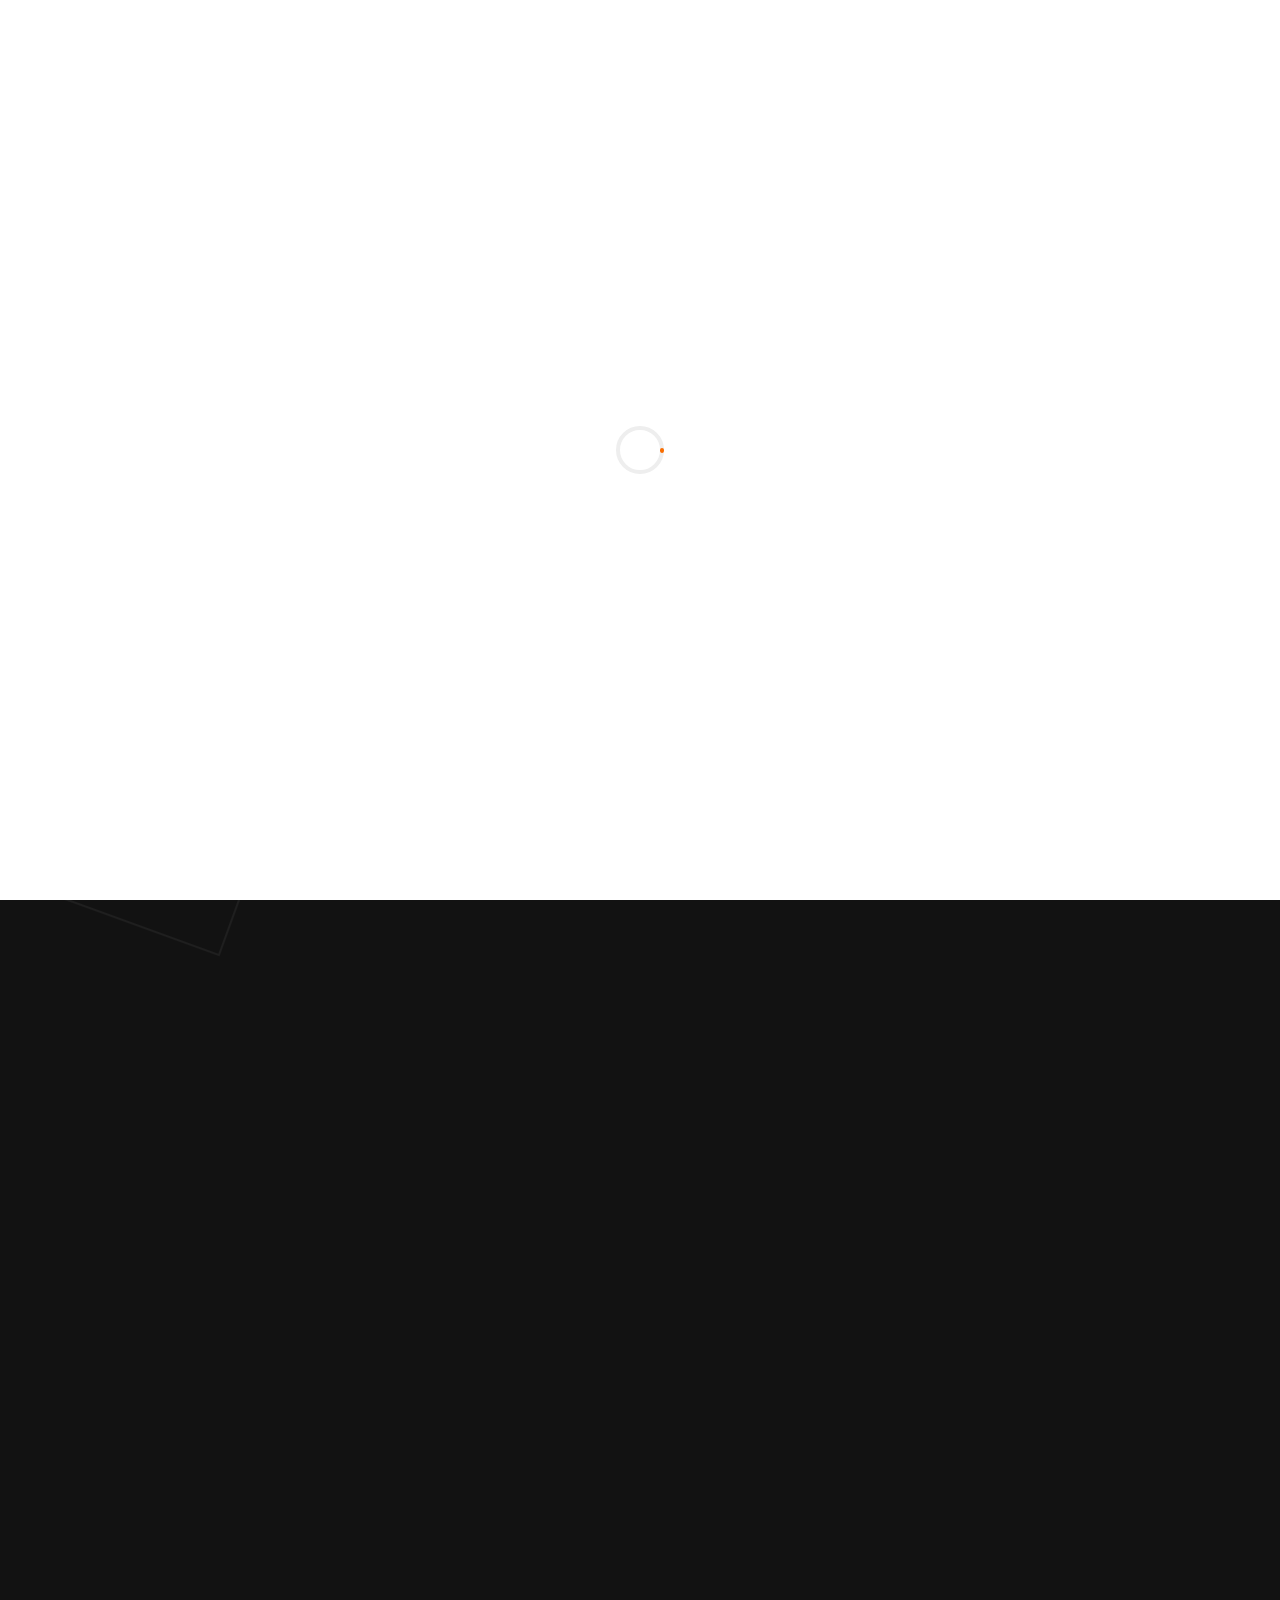
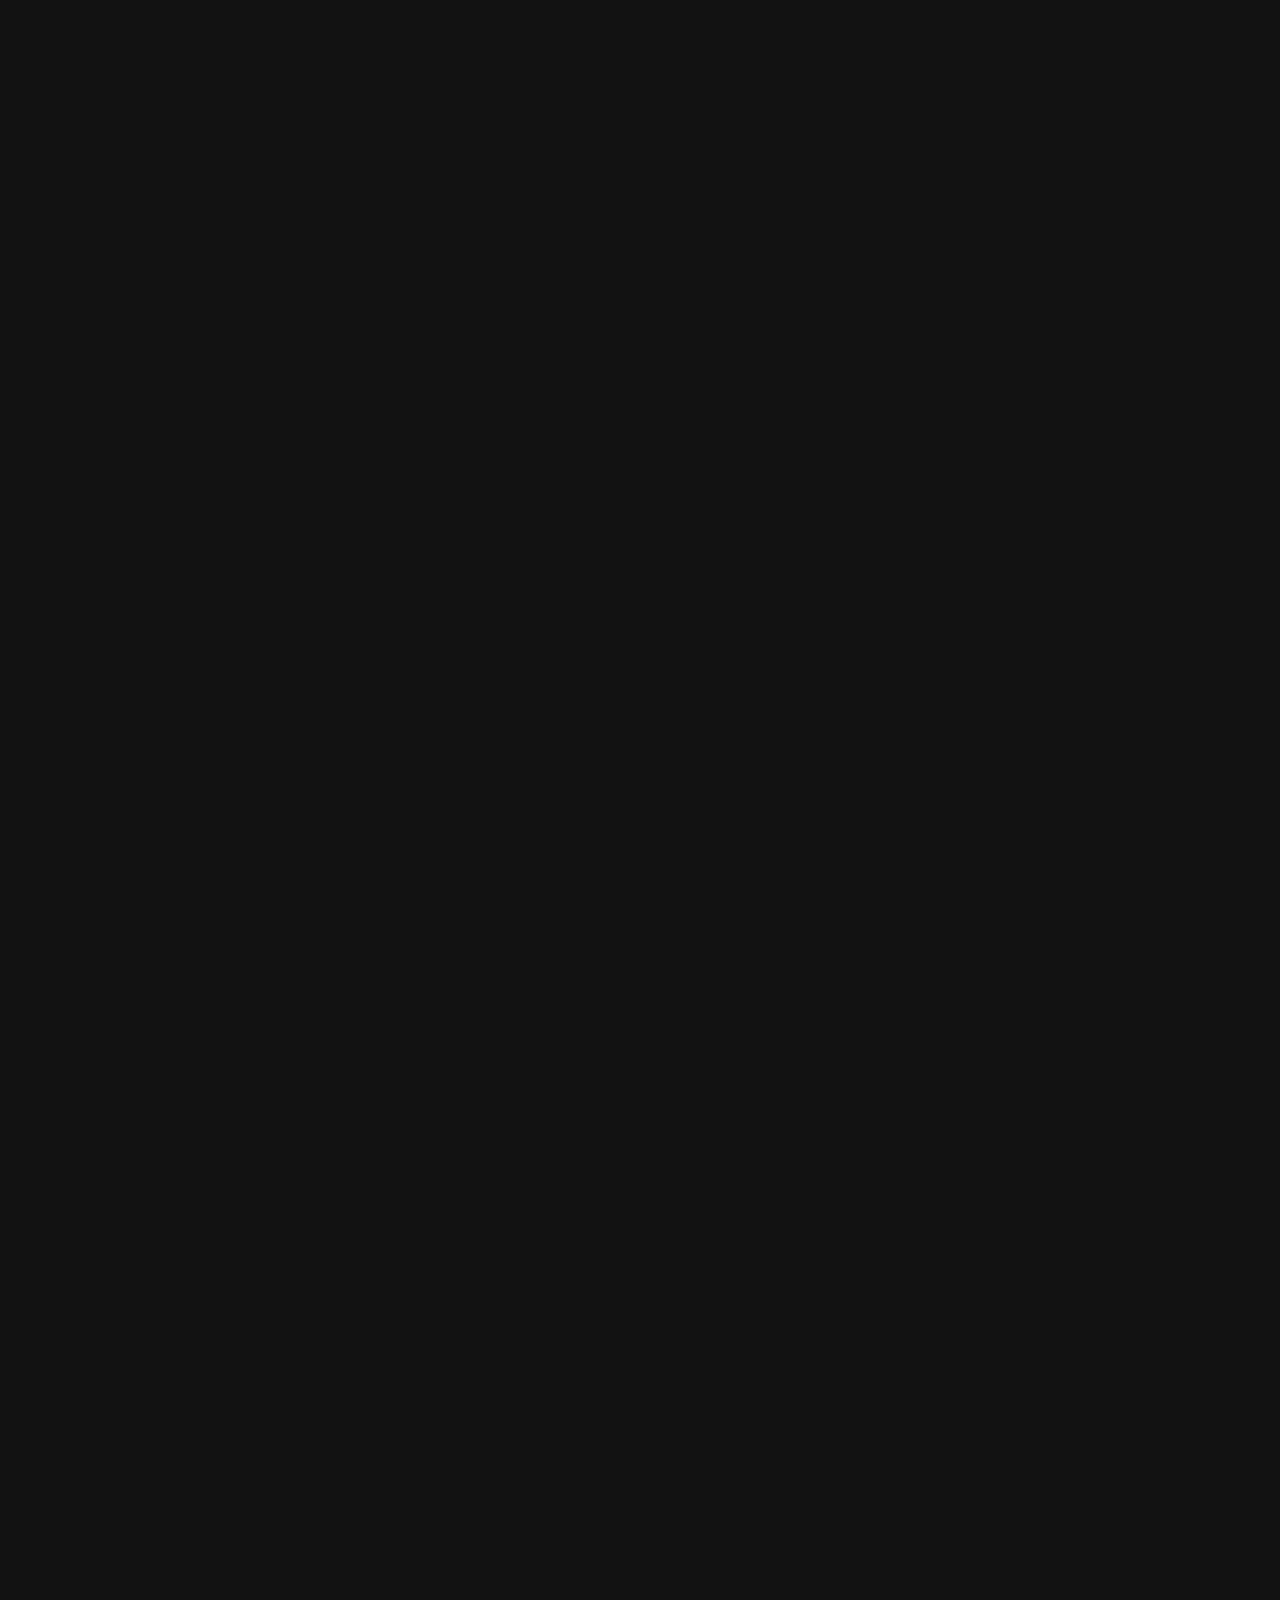
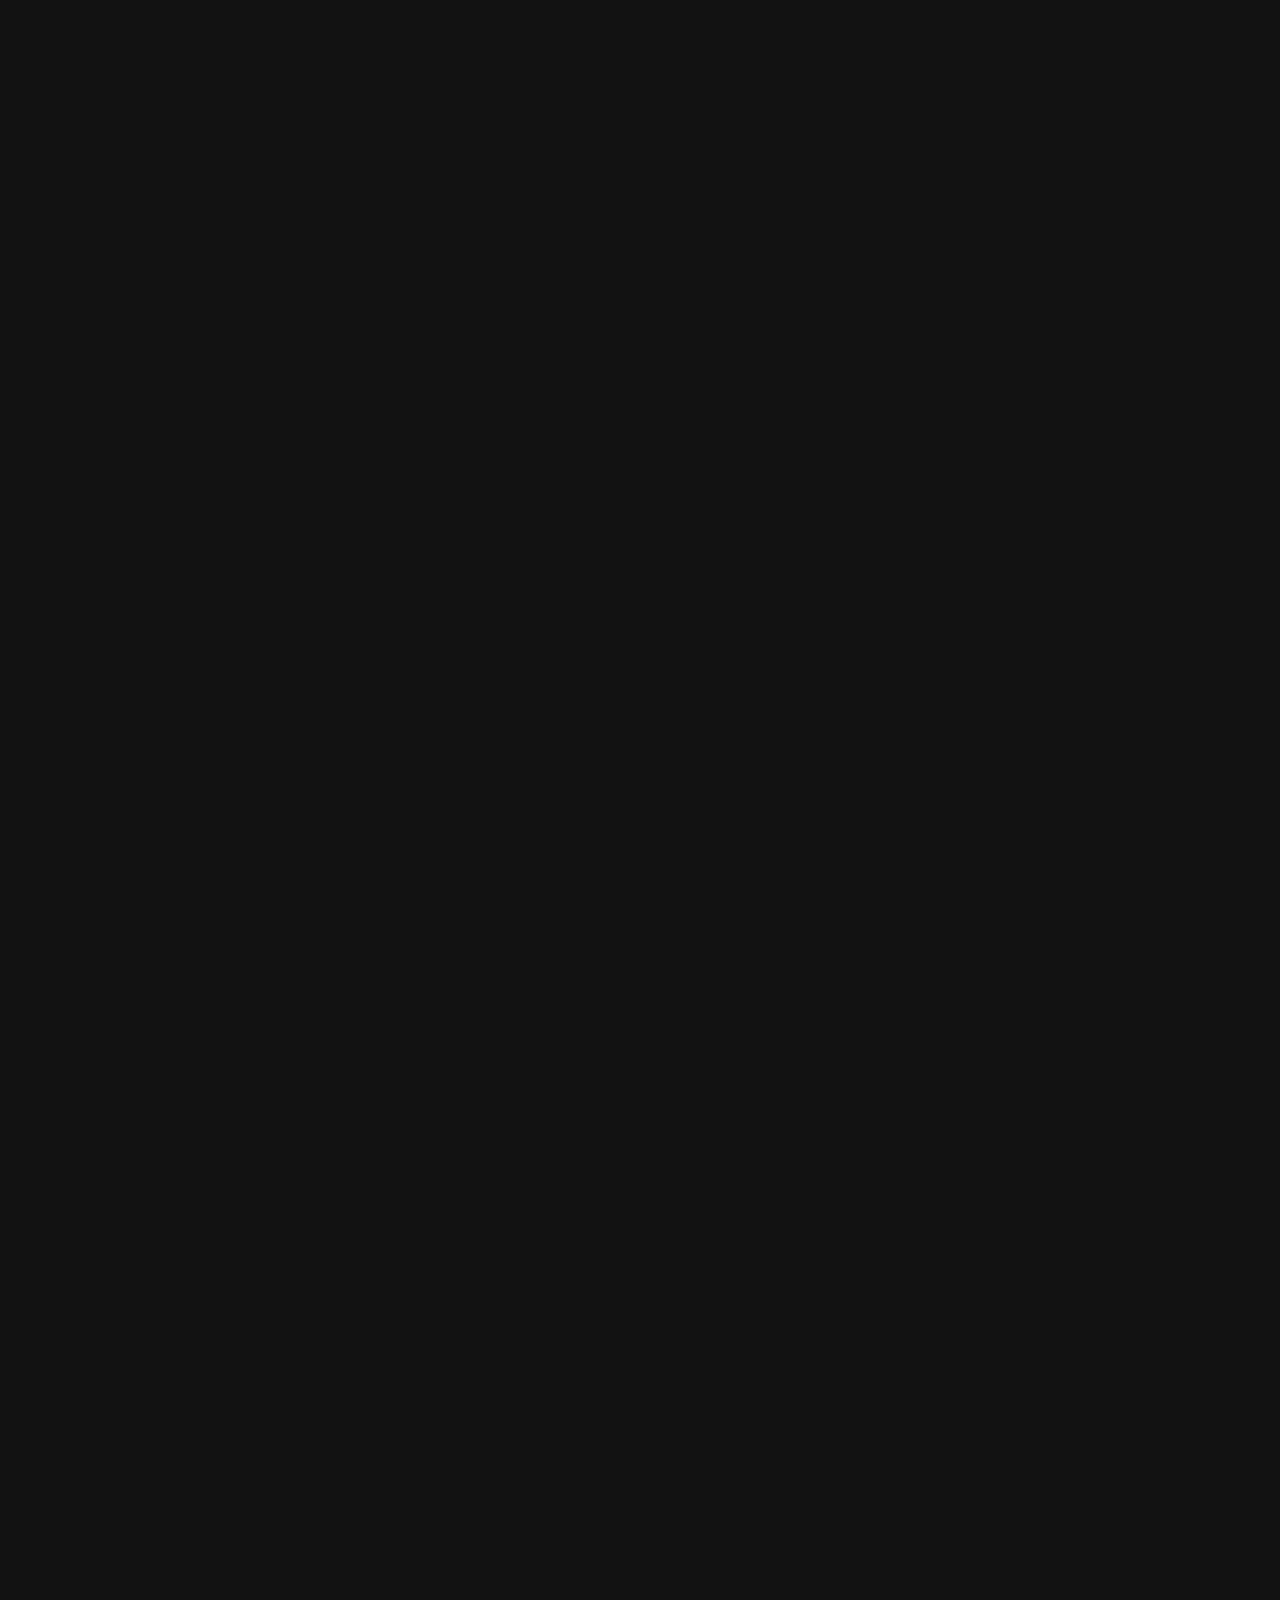
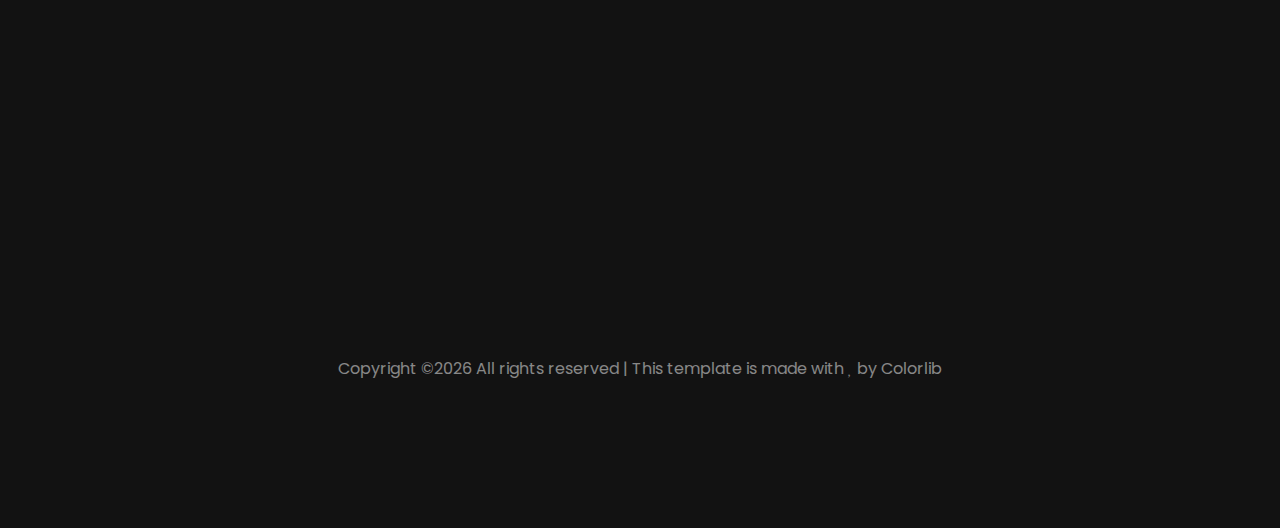
==== index.html @ 82ecd8f3 "Update index.html" ====
<!DOCTYPE html>
<html lang="en">
  <head>
    <title>Home</title>
    <meta charset="utf-8">
    <meta name="viewport" content="width=device-width, initial-scale=1, shrink-to-fit=no">
    
    <link href="https://fonts.googleapis.com/css?family=Poppins:300,400,700" rel="stylesheet">

    <link rel="stylesheet" href="css/open-iconic-bootstrap.min.css">
    <link rel="stylesheet" href="css/animate.css">
    
    <link rel="stylesheet" href="css/owl.carousel.min.css">
    <link rel="stylesheet" href="css/owl.theme.default.min.css">
    <link rel="stylesheet" href="css/magnific-popup.css">

    <link rel="stylesheet" href="css/aos.css">

    <link rel="stylesheet" href="css/ionicons.min.css">

    <link rel="stylesheet" href="css/bootstrap-datepicker.css">
    <link rel="stylesheet" href="css/jquery.timepicker.css">

    
    <link rel="stylesheet" href="css/flaticon.css">
    <link rel="stylesheet" href="css/icomoon.css">
    <link rel="stylesheet" href="css/style.css">
  </head>
  <body>

    <div class="KW_progressContainer">
      <div class="KW_progressBar">

      </div>
    </div>
    <div class="page">
    <nav id="colorlib-main-nav" role="navigation">
      <a href="#" class="js-colorlib-nav-toggle colorlib-nav-toggle active"><i></i></a>
      <div class="js-fullheight colorlib-table">
        <div class="colorlib-table-cell js-fullheight">
          <div class="row no-gutters">
            <div class="col-md-12 text-center">
              <h1 class="mb-4"><a href="index.html" class="logo">Aaron Soa</a></h1>
              <ul>
                <li class="active"><a href="#"><span><small>01</small>Home</span></a></li>
                <li><a href="PI.html"><span><small>02</small>Project Idea</span></a></li>
              </ul>
            </div>
          </div>
        </div>
      </div>
    </nav>
    
    <div id="colorlib-page">
      <header>
        <div class="container">
          <div class="row">
            <div class="col-md-12">
              <div class="colorlib-navbar-brand">
                <a class="colorlib-logo" href="index.html">Aaron Soa</a>
              </div>
              <a href="#" class="js-colorlib-nav-toggle colorlib-nav-toggle"><i></i></a>
            </div>
          </div>
        </div>
      </header>
    
      <section class="home-slider owl-carousel js-fullheight">
        <div class="slider-item js-fullheight">
          <div class="overlay"></div>
          <div class="container">
            <div class="row slider-text align-items-center text-center justify-content-center" data-scrollax-parent="true">
              <div class="col-md-12 ftco-animate" data-scrollax=" properties: { translateY: '70%' }">
                <p><a href="#" class="scroll">Hello! I'm</a></p>
                <h1 class="mb-3" data-scrollax="properties: { translateY: '30%', opacity: 1.6 }">Aaron Soa</h1>
              </div>
            </div>
          </div>
        </div>

        <div class="slider-item js-fullheight">
          <div class="overlay"></div>
          <div class="container">
            <div class="row slider-text align-items-center text-center justify-content-center" data-scrollax-parent="true">
              <div class="col-md-12 ftco-animate" data-scrollax=" properties: { translateY: '70%' }">
                <p><a href="#" class="scroll">A student at</a></p>
                <h1 class="mb-3" data-scrollax="properties: {translateY: '30%', opacity: 1.6}">RMIT</h1>
              </div>
            </div>
          </div>
        </div>
      </section>
      <!-- END slider -->

      <section class="ftco-section about-section">
        <div class="container">
          <div class="row d-flex" data-scrollax-parent="true">
            <div class="col-md-2"></div>
            <div class="col-md-6 wrap ftco-animate">
              <div class="about-desc">
                <h1 class="bold-text">About</h1>
                <div class="p-5">
                  <h2 class="mb-5">A LITTLE BIT ABOUT ME</h2>
                  <p> I studied at Salesian College Chadstone from 2013 until 2018, I am currently studying at RMIT doing bachelor of Information Technology. I am Chinese, at home I speak a dialect of Chinese called Teo Chew, Indonesian and English. One interesting fact about me is that I can play 3 instruments; Piano, guitar and drums. I enjoy playing PC games and playing sports like volleyball and basketball.</p>
                </div>
              </div>
            </div>
          </div>
        </div>
      </section>
      <section class="ftco-section">
        <div class="container">
          <div class="row justify-content-center mb-5 pb-5">
            <div class="col-md-7 text-center heading-section ftco-animate">
              <span>My Interests In</span>
              <h2>Information Technology</h2>
              <p>My interest in IT is in security, software and hardware. I first developed my interest in IT a quite a long time ago when I first found that there were various aspects of IT and the various number of things that can be done with IT. Some of the IT experience I have had on the software side of things are programming small programs with visual basic and python, I also have had experience in developing a website for a client as a VCE assignment. On the hardware side of things, I have had experience in building my own custom PC as well as fixing some damaged laptops. I chose to study at RMIT because I enjoy being in the city and heard that the education for IT at RMIT was good. The things that I expect to learn during my studies is knowledge that would allow me to specialise is an aspect of IT.                
              </p>
            </div>
          </div>
        </div>
      </section>
      <section class="ftco-section">
        <div class="container">
          <div class="row justify-content-center mb-5 pb-5">
            <div class="col-md-9 text-center heading-section ftco-animate">
              <span>My Ideal Job</span>
              <h2>Software Development Engineer</h2>
              <img src="images/jobo.png" alt="job offer" width="83%">
              <l>https://www.monster.com/jobs/search/?q=software-engineer&stpage=1&page=2&jobid=205360018</l>
              <p>A Software Development Engineer is responsible for developing new software, integrate and testing them for the organisation, in this position the SDE will be required to develop software particularly in the area of Unmanned Airborne Vehicle communication platforms. This is appealing to me as I like would like to be able to create something new, and with this position I would be able be involved in developing a new or newly developing software.
              </p><p>
              For this job position, the skills required are to be self-motivated and be able to work closely with others at a fast pace, to be proficient in multi-threaded C++ developments, to be familiar with using the Linux development environments, to be familiarised with networking protocols, to have a strong ability to troubleshoot and overcome issues with the system performance and to have a strong written and verbal communication and presentation skills. It is also desired to have experience in using common engineering lab and test equipment’s. Qualifications needed for this position also included having a bachelor’s degree in Computer Science or a related engineering field and 0 to 3 years of relevant experience.</p><p>
              The skills that I currently have for this job position would be being self-motivated and being able to work with other people at a fast pace, being familiar with networking protocols and having a strong written and verbal communication and presentation skills.</p><p>
              To obtain these skills I plan on learning the C++ language as well as familiarising myself with the Linux development environment, learning C++ will have to be learnt in my own time and familiarising myself with the Linux environment will be done by installing the Linux environment to a virtual machine so I can learn how to use it effectively. To gain the qualification required for this position I will have to transfer to a computer science course or a software engineering course to be able to qualify for this position.
              </p>
            </div>
          </div>
        </div>
      </section>

      <section class="ftco-section">
        <div class="container">
          <div class="row justify-content-center">
            <div class="col-md-7 text-center heading-section ftco-animate">
              <span>Tests</span>
              <h2>My Personal Profile</h2>
            </div>
          </div>
          <div class="block-3 d-md-flex ftco-animate" data-scrollax-parent="true">
            <img src="images/BMT.PNG" alt="PersonalityTest.png"  width="600px" height="400px" data-scrollax=" properties: { translateY: '-35%'}">
            <div class="text order-1">
              <h2 class="heading">Personality Test</h2>
            </div>
          </div>
          <div class="block-3 d-md-flex ftco-animate" data-scrollax-parent="true">
            <img src="images/LST.PNG" width="600px" height="400px" alt="LearningStyleTest.png" data-scrollax=" properties: { translateY: '-35%'}">
            <div class="text">
              <h2 class="heading">Learning Style Test</h2>
            </div>
          </div>
          <div class="block-3 d-md-flex ftco-animate mb-4 pb-4" data-scrollax-parent="true">
            <img src="images/CT.PNG" alt="CreativeTest.png" width="600 "height="400px" data-scrollax=" properties: { translateY: '-35%'}">
            <div class="text order-1">
              <h2 class="heading">Creativity Test</h2>
            </div>
          </div>
          <div class="row justify-content-center mb-5 pb-5">
              <div class="justify-content-center col-md-7 text-center heading-section ftco-animate">
                <p>To me the test presents the generic attributes for a person, although I do not believe that every single detail of the test is true as some of the questions can be confusing to the person taking the test as it can be unrelatable to them.</p><p>
                I don’t think that the results of the test can influence my behaviour in a team as I can behave differently depending on who I work with.</p><p>
                Although I said that the results may not reflect every detail about the person, while forming a team I should consider the results of other as it will show what that person is like, their way of learning and how it can be beneficial towards how the team work together.
               </p>
            </div>
          </div>
        </div>
        </div>
      </section>

      <footer class="ftco-footer ftco-bg-dark ftco-section">
        <div class="container">
          <div class="row mb-5 justify-content-center">
            <div class="col-md-5 text-center">
              <div class="ftco-footer-widget mb-5">
              </div>
            </div>
          </div>
          <div class="row">
            <div class="col-md-12 text-center">

              <p><!-- Link back to Colorlib can't be removed. Template is licensed under CC BY 3.0. -->
      Copyright &copy;<script>document.write(new Date().getFullYear());</script> All rights reserved | This template is made with <i class="icon-heart" aria-hidden="true" style="color: grey;"></i> by <a href="https://colorlib.com" target="_blank">Colorlib</a>
      <!-- Link back to Colorlib can't be removed. Template is licensed under CC BY 3.0. --></p>
            </div>
          </div>
        </div>
      </footer>

      <!-- loader -->
      <div id="ftco-loader" class="show fullscreen"><svg class="circular" width="48px" height="48px"><circle class="path-bg" cx="24" cy="24" r="22" fill="none" stroke-width="4" stroke="#eeeeee"/><circle class="path" cx="24" cy="24" r="22" fill="none" stroke-width="4" stroke-miterlimit="10" stroke="#F96D00"/></svg></div>

      </div>

    </div>


    <script src="js/jquery.min.js"></script>
    <script src="js/jquery-migrate-3.0.1.min.js"></script>
    <script src="js/popper.min.js"></script>
    <script src="js/bootstrap.min.js"></script>
    <script src="js/jquery.easing.1.3.js"></script>
    <script src="js/jquery.waypoints.min.js"></script>
    <script src="js/jquery.stellar.min.js"></script>
    <script src="js/owl.carousel.min.js"></script>
    <script src="js/jquery.magnific-popup.min.js"></script>
    <script src="js/aos.js"></script>
    <script src="js/jquery.animateNumber.min.js"></script>
    <script src="js/scrollax.min.js"></script>
    <script src="js/bootstrap-datepicker.js"></script>
    <script src="js/jquery.timepicker.min.js"></script>
    <script src="https://maps.googleapis.com/maps/api/js?key=AIzaSyBVWaKrjvy3MaE7SQ74_uJiULgl1JY0H2s&sensor=false"></script>
    <script src="js/google-map.js"></script>
    <script src="js/main.js"></script>
    
  </body>
</html>
---- css/flaticon.css ----
/*
    Flaticon icon font: Flaticon
    Creation date: 23/07/2018 14:52
    */

@font-face {
  font-family: "Flaticon";
  src: url("../fonts/flaticon/font/Flaticon.eot");
  src: url("../fonts/flaticon/font/Flaticon.eot?#iefix") format("embedded-opentype"),
       url("../fonts/flaticon/font/Flaticon.woff") format("woff"),
       url("../fonts/flaticon/font/Flaticon.ttf") format("truetype"),
       url("../fonts/flaticon/font/Flaticon.svg#Flaticon") format("svg");
  font-weight: normal;
  font-style: normal;
}

@media screen and (-webkit-min-device-pixel-ratio:0) {
  @font-face {
    font-family: "Flaticon";
    src: url("../fonts/flaticon/font/Flaticon.svg#Flaticon") format("svg");
  }
}

[class^="flaticon-"]:before, [class*=" flaticon-"]:before,
[class^="flaticon-"]:after, [class*=" flaticon-"]:after {   
  font-family: Flaticon;
  font-style: normal;
  font-weight: normal;
  font-variant: normal;
  text-transform: none;
  line-height: 1;

  /* Better Font Rendering =========== */
  -webkit-font-smoothing: antialiased;
  -moz-osx-font-smoothing: grayscale;
}

.flaticon-yoga:before { content: "\f100"; }
.flaticon-gym-1:before { content: "\f101"; }
.flaticon-gym:before { content: "\f102"; }
---- css/icomoon.css ----
@font-face {
  font-family: 'icomoon';
  src:  url('../fonts/icomoon/icomoon.eot?6tt51o');
  src:  url('../fonts/icomoon/icomoon.eot?6tt51o#iefix') format('embedded-opentype'),
    url('../fonts/icomoon/icomoon.ttf?6tt51o') format('truetype'),
    url('../fonts/icomoon/icomoon.woff?6tt51o') format('woff'),
    url('../fonts/icomoon/icomoon.svg?6tt51o#icomoon') format('svg');
  font-weight: normal;
  font-style: normal;
}

[class^="icon-"], [class*=" icon-"] {
  /* use !important to prevent issues with browser extensions that change fonts */
  font-family: 'icomoon' !important;
  speak: none;
  font-style: normal;
  font-weight: normal;
  font-variant: normal;
  text-transform: none;
  line-height: 1;

  /* Better Font Rendering =========== */
  -webkit-font-smoothing: antialiased;
  -moz-osx-font-smoothing: grayscale;
}

.icon-asterisk:before {
  content: "\f069";
}
.icon-plus:before {
  content: "\f067";
}
.icon-question:before {
  content: "\f128";
}
.icon-minus:before {
  content: "\f068";
}
.icon-glass:before {
  content: "\f000";
}
.icon-music:before {
  content: "\f001";
}
.icon-search:before {
  content: "\f002";
}
.icon-envelope-o:before {
  content: "\f003";
}
.icon-heart:before {
  content: "\f004";
}
.icon-star:before {
  content: "\f005";
}
.icon-star-o:before {
  content: "\f006";
}
.icon-user:before {
  content: "\f007";
}
.icon-film:before {
  content: "\f008";
}
.icon-th-large:before {
  content: "\f009";
}
.icon-th:before {
  content: "\f00a";
}
.icon-th-list:before {
  content: "\f00b";
}
.icon-check:before {
  content: "\f00c";
}
.icon-close:before {
  content: "\f00d";
}
.icon-remove:before {
  content: "\f00d";
}
.icon-times:before {
  content: "\f00d";
}
.icon-search-plus:before {
  content: "\f00e";
}
.icon-search-minus:before {
  content: "\f010";
}
.icon-power-off:before {
  content: "\f011";
}
.icon-signal:before {
  content: "\f012";
}
.icon-cog:before {
  content: "\f013";
}
.icon-gear:before {
  content: "\f013";
}
.icon-trash-o:before {
  content: "\f014";
}
.icon-home:before {
  content: "\f015";
}
.icon-file-o:before {
  content: "\f016";
}
.icon-clock-o:before {
  content: "\f017";
}
.icon-road:before {
  content: "\f018";
}
.icon-download:before {
  content: "\f019";
}
.icon-arrow-circle-o-down:before {
  content: "\f01a";
}
.icon-arrow-circle-o-up:before {
  content: "\f01b";
}
.icon-inbox:before {
  content: "\f01c";
}
.icon-play-circle-o:before {
  content: "\f01d";
}
.icon-repeat:before {
  content: "\f01e";
}
.icon-rotate-right:before {
  content: "\f01e";
}
.icon-refresh:before {
  content: "\f021";
}
.icon-list-alt:before {
  content: "\f022";
}
.icon-lock:before {
  content: "\f023";
}
.icon-flag:before {
  content: "\f024";
}
.icon-headphones:before {
  content: "\f025";
}
.icon-volume-off:before {
  content: "\f026";
}
.icon-volume-down:before {
  content: "\f027";
}
.icon-volume-up:before {
  content: "\f028";
}
.icon-qrcode:before {
  content: "\f029";
}
.icon-barcode:before {
  content: "\f02a";
}
.icon-tag:before {
  content: "\f02b";
}
.icon-tags:before {
  content: "\f02c";
}
.icon-book:before {
  content: "\f02d";
}
.icon-bookmark:before {
  content: "\f02e";
}
.icon-print:before {
  content: "\f02f";
}
.icon-camera:before {
  content: "\f030";
}
.icon-font:before {
  content: "\f031";
}
.icon-bold:before {
  content: "\f032";
}
.icon-italic:before {
  content: "\f033";
}
.icon-text-height:before {
  content: "\f034";
}
.icon-text-width:before {
  content: "\f035";
}
.icon-align-left:before {
  content: "\f036";
}
.icon-align-center:before {
  content: "\f037";
}
.icon-align-right:before {
  content: "\f038";
}
.icon-align-justify:before {
  content: "\f039";
}
.icon-list:before {
  content: "\f03a";
}
.icon-dedent:before {
  content: "\f03b";
}
.icon-outdent:before {
  content: "\f03b";
}
.icon-indent:before {
  content: "\f03c";
}
.icon-video-camera:before {
  content: "\f03d";
}
.icon-image:before {
  content: "\f03e";
}
.icon-photo:before {
  content: "\f03e";
}
.icon-picture-o:before {
  content: "\f03e";
}
.icon-pencil:before {
  content: "\f040";
}
.icon-map-marker:before {
  content: "\f041";
}
.icon-adjust:before {
  content: "\f042";
}
.icon-tint:before {
  content: "\f043";
}
.icon-edit:before {
  content: "\f044";
}
.icon-pencil-square-o:before {
  content: "\f044";
}
.icon-share-square-o:before {
  content: "\f045";
}
.icon-check-square-o:before {
  content: "\f046";
}
.icon-arrows:before {
  content: "\f047";
}
.icon-step-backward:before {
  content: "\f048";
}
.icon-fast-backward:before {
  content: "\f049";
}
.icon-backward:before {
  content: "\f04a";
}
.icon-play:before {
  content: "\f04b";
}
.icon-pause:before {
  content: "\f04c";
}
.icon-stop:before {
  content: "\f04d";
}
.icon-forward:before {
  content: "\f04e";
}
.icon-fast-forward:before {
  content: "\f050";
}
.icon-step-forward:before {
  content: "\f051";
}
.icon-eject:before {
  content: "\f052";
}
.icon-chevron-left:before {
  content: "\f053";
}
.icon-chevron-right:before {
  content: "\f054";
}
.icon-plus-circle:before {
  content: "\f055";
}
.icon-minus-circle:before {
  content: "\f056";
}
.icon-times-circle:before {
  content: "\f057";
}
.icon-check-circle:before {
  content: "\f058";
}
.icon-question-circle:before {
  content: "\f059";
}
.icon-info-circle:before {
  content: "\f05a";
}
.icon-crosshairs:before {
  content: "\f05b";
}
.icon-times-circle-o:before {
  content: "\f05c";
}
.icon-check-circle-o:before {
  content: "\f05d";
}
.icon-ban:before {
  content: "\f05e";
}
.icon-arrow-left:before {
  content: "\f060";
}
.icon-arrow-right:before {
  content: "\f061";
}
.icon-arrow-up:before {
  content: "\f062";
}
.icon-arrow-down:before {
  content: "\f063";
}
.icon-mail-forward:before {
  content: "\f064";
}
.icon-share:before {
  content: "\f064";
}
.icon-expand:before {
  content: "\f065";
}
.icon-compress:before {
  content: "\f066";
}
.icon-exclamation-circle:before {
  content: "\f06a";
}
.icon-gift:before {
  content: "\f06b";
}
.icon-leaf:before {
  content: "\f06c";
}
.icon-fire:before {
  content: "\f06d";
}
.icon-eye:before {
  content: "\f06e";
}
.icon-eye-slash:before {
  content: "\f070";
}
.icon-exclamation-triangle:before {
  content: "\f071";
}
.icon-warning:before {
  content: "\f071";
}
.icon-plane:before {
  content: "\f072";
}
.icon-calendar:before {
  content: "\f073";
}
.icon-random:before {
  content: "\f074";
}
.icon-comment:before {
  content: "\f075";
}
.icon-magnet:before {
  content: "\f076";
}
.icon-chevron-up:before {
  content: "\f077";
}
.icon-chevron-down:before {
  content: "\f078";
}
.icon-retweet:before {
  content: "\f079";
}
.icon-shopping-cart:before {
  content: "\f07a";
}
.icon-folder:before {
  content: "\f07b";
}
.icon-folder-open:before {
  content: "\f07c";
}
.icon-arrows-v:before {
  content: "\f07d";
}
.icon-arrows-h:before {
  content: "\f07e";
}
.icon-bar-chart:before {
  content: "\f080";
}
.icon-bar-chart-o:before {
  content: "\f080";
}
.icon-twitter-square:before {
  content: "\f081";
}
.icon-facebook-square:before {
  content: "\f082";
}
.icon-camera-retro:before {
  content: "\f083";
}
.icon-key:before {
  content: "\f084";
}
.icon-cogs:before {
  content: "\f085";
}
.icon-gears:before {
  content: "\f085";
}
.icon-comments:before {
  content: "\f086";
}
.icon-thumbs-o-up:before {
  content: "\f087";
}
.icon-thumbs-o-down:before {
  content: "\f088";
}
.icon-star-half:before {
  content: "\f089";
}
.icon-heart-o:before {
  content: "\f08a";
}
.icon-sign-out:before {
  content: "\f08b";
}
.icon-linkedin-square:before {
  content: "\f08c";
}
.icon-thumb-tack:before {
  content: "\f08d";
}
.icon-external-link:before {
  content: "\f08e";
}
.icon-sign-in:before {
  content: "\f090";
}
.icon-trophy:before {
  content: "\f091";
}
.icon-github-square:before {
  content: "\f092";
}
.icon-upload:before {
  content: "\f093";
}
.icon-lemon-o:before {
  content: "\f094";
}
.icon-phone:before {
  content: "\f095";
}
.icon-square-o:before {
  content: "\f096";
}
.icon-bookmark-o:before {
  content: "\f097";
}
.icon-phone-square:before {
  content: "\f098";
}
.icon-twitter:before {
  content: "\f099";
}
.icon-facebook:before {
  content: "\f09a";
}
.icon-facebook-f:before {
  content: "\f09a";
}
.icon-github:before {
  content: "\f09b";
}
.icon-unlock:before {
  content: "\f09c";
}
.icon-credit-card:before {
  content: "\f09d";
}
.icon-feed:before {
  content: "\f09e";
}
.icon-rss:before {
  content: "\f09e";
}
.icon-hdd-o:before {
  content: "\f0a0";
}
.icon-bullhorn:before {
  content: "\f0a1";
}
.icon-bell-o:before {
  content: "\f0a2";
}
.icon-certificate:before {
  content: "\f0a3";
}
.icon-hand-o-right:before {
  content: "\f0a4";
}
.icon-hand-o-left:before {
  content: "\f0a5";
}
.icon-hand-o-up:before {
  content: "\f0a6";
}
.icon-hand-o-down:before {
  content: "\f0a7";
}
.icon-arrow-circle-left:before {
  content: "\f0a8";
}
.icon-arrow-circle-right:before {
  content: "\f0a9";
}
.icon-arrow-circle-up:before {
  content: "\f0aa";
}
.icon-arrow-circle-down:before {
  content: "\f0ab";
}
.icon-globe:before {
  content: "\f0ac";
}
.icon-wrench:before {
  content: "\f0ad";
}
.icon-tasks:before {
  content: "\f0ae";
}
.icon-filter:before {
  content: "\f0b0";
}
.icon-briefcase:before {
  content: "\f0b1";
}
.icon-arrows-alt:before {
  content: "\f0b2";
}
.icon-group:before {
  content: "\f0c0";
}
.icon-users:before {
  content: "\f0c0";
}
.icon-chain:before {
  content: "\f0c1";
}
.icon-link:before {
  content: "\f0c1";
}
.icon-cloud:before {
  content: "\f0c2";
}
.icon-flask:before {
  content: "\f0c3";
}
.icon-cut:before {
  content: "\f0c4";
}
.icon-scissors:before {
  content: "\f0c4";
}
.icon-copy:before {
  content: "\f0c5";
}
.icon-files-o:before {
  content: "\f0c5";
}
.icon-paperclip:before {
  content: "\f0c6";
}
.icon-floppy-o:before {
  content: "\f0c7";
}
.icon-save:before {
  content: "\f0c7";
}
.icon-square:before {
  content: "\f0c8";
}
.icon-bars:before {
  content: "\f0c9";
}
.icon-navicon:before {
  content: "\f0c9";
}
.icon-reorder:before {
  content: "\f0c9";
}
.icon-list-ul:before {
  content: "\f0ca";
}
.icon-list-ol:before {
  content: "\f0cb";
}
.icon-strikethrough:before {
  content: "\f0cc";
}
.icon-underline:before {
  content: "\f0cd";
}
.icon-table:before {
  content: "\f0ce";
}
.icon-magic:before {
  content: "\f0d0";
}
.icon-truck:before {
  content: "\f0d1";
}
.icon-pinterest:before {
  content: "\f0d2";
}
.icon-pinterest-square:before {
  content: "\f0d3";
}
.icon-google-plus-square:before {
  content: "\f0d4";
}
.icon-google-plus:before {
  content: "\f0d5";
}
.icon-money:before {
  content: "\f0d6";
}
.icon-caret-down:before {
  content: "\f0d7";
}
.icon-caret-up:before {
  content: "\f0d8";
}
.icon-caret-left:before {
  content: "\f0d9";
}
.icon-caret-right:before {
  content: "\f0da";
}
.icon-columns:before {
  content: "\f0db";
}
.icon-sort:before {
  content: "\f0dc";
}
.icon-unsorted:before {
  content: "\f0dc";
}
.icon-sort-desc:before {
  content: "\f0dd";
}
.icon-sort-down:before {
  content: "\f0dd";
}
.icon-sort-asc:before {
  content: "\f0de";
}
.icon-sort-up:before {
  content: "\f0de";
}
.icon-envelope:before {
  content: "\f0e0";
}
.icon-linkedin:before {
  content: "\f0e1";
}
.icon-rotate-left:before {
  content: "\f0e2";
}
.icon-undo:before {
  content: "\f0e2";
}
.icon-gavel:before {
  content: "\f0e3";
}
.icon-legal:before {
  content: "\f0e3";
}
.icon-dashboard:before {
  content: "\f0e4";
}
.icon-tachometer:before {
  content: "\f0e4";
}
.icon-comment-o:before {
  content: "\f0e5";
}
.icon-comments-o:before {
  content: "\f0e6";
}
.icon-bolt:before {
  content: "\f0e7";
}
.icon-flash:before {
  content: "\f0e7";
}
.icon-sitemap:before {
  content: "\f0e8";
}
.icon-umbrella:before {
  content: "\f0e9";
}
.icon-clipboard:before {
  content: "\f0ea";
}
.icon-paste:before {
  content: "\f0ea";
}
.icon-lightbulb-o:before {
  content: "\f0eb";
}
.icon-exchange:before {
  content: "\f0ec";
}
.icon-cloud-download:before {
  content: "\f0ed";
}
.icon-cloud-upload:before {
  content: "\f0ee";
}
.icon-user-md:before {
  content: "\f0f0";
}
.icon-stethoscope:before {
  content: "\f0f1";
}
.icon-suitcase:before {
  content: "\f0f2";
}
.icon-bell:before {
  content: "\f0f3";
}
.icon-coffee:before {
  content: "\f0f4";
}
.icon-cutlery:before {
  content: "\f0f5";
}
.icon-file-text-o:before {
  content: "\f0f6";
}
.icon-building-o:before {
  content: "\f0f7";
}
.icon-hospital-o:before {
  content: "\f0f8";
}
.icon-ambulance:before {
  content: "\f0f9";
}
.icon-medkit:before {
  content: "\f0fa";
}
.icon-fighter-jet:before {
  content: "\f0fb";
}
.icon-beer:before {
  content: "\f0fc";
}
.icon-h-square:before {
  content: "\f0fd";
}
.icon-plus-square:before {
  content: "\f0fe";
}
.icon-angle-double-left:before {
  content: "\f100";
}
.icon-angle-double-right:before {
  content: "\f101";
}
.icon-angle-double-up:before {
  content: "\f102";
}
.icon-angle-double-down:before {
  content: "\f103";
}
.icon-angle-left:before {
  content: "\f104";
}
.icon-angle-right:before {
  content: "\f105";
}
.icon-angle-up:before {
  content: "\f106";
}
.icon-angle-down:before {
  content: "\f107";
}
.icon-desktop:before {
  content: "\f108";
}
.icon-laptop:before {
  content: "\f109";
}
.icon-tablet:before {
  content: "\f10a";
}
.icon-mobile:before {
  content: "\f10b";
}
.icon-mobile-phone:before {
  content: "\f10b";
}
.icon-circle-o:before {
  content: "\f10c";
}
.icon-quote-left:before {
  content: "\f10d";
}
.icon-quote-right:before {
  content: "\f10e";
}
.icon-spinner:before {
  content: "\f110";
}
.icon-circle:before {
  content: "\f111";
}
.icon-mail-reply:before {
  content: "\f112";
}
.icon-reply:before {
  content: "\f112";
}
.icon-github-alt:before {
  content: "\f113";
}
.icon-folder-o:before {
  content: "\f114";
}
.icon-folder-open-o:before {
  content: "\f115";
}
.icon-smile-o:before {
  content: "\f118";
}
.icon-frown-o:before {
  content: "\f119";
}
.icon-meh-o:before {
  content: "\f11a";
}
.icon-gamepad:before {
  content: "\f11b";
}
.icon-keyboard-o:before {
  content: "\f11c";
}
.icon-flag-o:before {
  content: "\f11d";
}
.icon-flag-checkered:before {
  content: "\f11e";
}
.icon-terminal:before {
  content: "\f120";
}
.icon-code:before {
  content: "\f121";
}
.icon-mail-reply-all:before {
  content: "\f122";
}
.icon-reply-all:before {
  content: "\f122";
}
.icon-star-half-empty:before {
  content: "\f123";
}
.icon-star-half-full:before {
  content: "\f123";
}
.icon-star-half-o:before {
  content: "\f123";
}
.icon-location-arrow:before {
  content: "\f124";
}
.icon-crop:before {
  content: "\f125";
}
.icon-code-fork:before {
  content: "\f126";
}
.icon-chain-broken:before {
  content: "\f127";
}
.icon-unlink:before {
  content: "\f127";
}
.icon-info:before {
  content: "\f129";
}
.icon-exclamation:before {
  content: "\f12a";
}
.icon-superscript:before {
  content: "\f12b";
}
.icon-subscript:before {
  content: "\f12c";
}
.icon-eraser:before {
  content: "\f12d";
}
.icon-puzzle-piece:before {
  content: "\f12e";
}
.icon-microphone:before {
  content: "\f130";
}
.icon-microphone-slash:before {
  content: "\f131";
}
.icon-shield:before {
  content: "\f132";
}
.icon-calendar-o:before {
  content: "\f133";
}
.icon-fire-extinguisher:before {
  content: "\f134";
}
.icon-rocket:before {
  content: "\f135";
}
.icon-maxcdn:before {
  content: "\f136";
}
.icon-chevron-circle-left:before {
  content: "\f137";
}
.icon-chevron-circle-right:before {
  content: "\f138";
}
.icon-chevron-circle-up:before {
  content: "\f139";
}
.icon-chevron-circle-down:before {
  content: "\f13a";
}
.icon-html5:before {
  content: "\f13b";
}
.icon-css3:before {
  content: "\f13c";
}
.icon-anchor:before {
  content: "\f13d";
}
.icon-unlock-alt:before {
  content: "\f13e";
}
.icon-bullseye:before {
  content: "\f140";
}
.icon-ellipsis-h:before {
  content: "\f141";
}
.icon-ellipsis-v:before {
  content: "\f142";
}
.icon-rss-square:before {
  content: "\f143";
}
.icon-play-circle:before {
  content: "\f144";
}
.icon-ticket:before {
  content: "\f145";
}
.icon-minus-square:before {
  content: "\f146";
}
.icon-minus-square-o:before {
  content: "\f147";
}
.icon-level-up:before {
  content: "\f148";
}
.icon-level-down:before {
  content: "\f149";
}
.icon-check-square:before {
  content: "\f14a";
}
.icon-pencil-square:before {
  content: "\f14b";
}
.icon-external-link-square:before {
  content: "\f14c";
}
.icon-share-square:before {
  content: "\f14d";
}
.icon-compass:before {
  content: "\f14e";
}
.icon-caret-square-o-down:before {
  content: "\f150";
}
.icon-toggle-down:before {
  content: "\f150";
}
.icon-caret-square-o-up:before {
  content: "\f151";
}
.icon-toggle-up:before {
  content: "\f151";
}
.icon-caret-square-o-right:before {
  content: "\f152";
}
.icon-toggle-right:before {
  content: "\f152";
}
.icon-eur:before {
  content: "\f153";
}
.icon-euro:before {
  content: "\f153";
}
.icon-gbp:before {
  content: "\f154";
}
.icon-dollar:before {
  content: "\f155";
}
.icon-usd:before {
  content: "\f155";
}
.icon-inr:before {
  content: "\f156";
}
.icon-rupee:before {
  content: "\f156";
}
.icon-cny:before {
  content: "\f157";
}
.icon-jpy:before {
  content: "\f157";
}
.icon-rmb:before {
  content: "\f157";
}
.icon-yen:before {
  content: "\f157";
}
.icon-rouble:before {
  content: "\f158";
}
.icon-rub:before {
  content: "\f158";
}
.icon-ruble:before {
  content: "\f158";
}
.icon-krw:before {
  content: "\f159";
}
.icon-won:before {
  content: "\f159";
}
.icon-bitcoin:before {
  content: "\f15a";
}
.icon-btc:before {
  content: "\f15a";
}
.icon-file:before {
  content: "\f15b";
}
.icon-file-text:before {
  content: "\f15c";
}
.icon-sort-alpha-asc:before {
  content: "\f15d";
}
.icon-sort-alpha-desc:before {
  content: "\f15e";
}
.icon-sort-amount-asc:before {
  content: "\f160";
}
.icon-sort-amount-desc:before {
  content: "\f161";
}
.icon-sort-numeric-asc:before {
  content: "\f162";
}
.icon-sort-numeric-desc:before {
  content: "\f163";
}
.icon-thumbs-up:before {
  content: "\f164";
}
.icon-thumbs-down:before {
  content: "\f165";
}
.icon-youtube-square:before {
  content: "\f166";
}
.icon-youtube:before {
  content: "\f167";
}
.icon-xing:before {
  content: "\f168";
}
.icon-xing-square:before {
  content: "\f169";
}
.icon-youtube-play:before {
  content: "\f16a";
}
.icon-dropbox:before {
  content: "\f16b";
}
.icon-stack-overflow:before {
  content: "\f16c";
}
.icon-instagram:before {
  content: "\f16d";
}
.icon-flickr:before {
  content: "\f16e";
}
.icon-adn:before {
  content: "\f170";
}
.icon-bitbucket:before {
  content: "\f171";
}
.icon-bitbucket-square:before {
  content: "\f172";
}
.icon-tumblr:before {
  content: "\f173";
}
.icon-tumblr-square:before {
  content: "\f174";
}
.icon-long-arrow-down:before {
  content: "\f175";
}
.icon-long-arrow-up:before {
  content: "\f176";
}
.icon-long-arrow-left:before {
  content: "\f177";
}
.icon-long-arrow-right:before {
  content: "\f178";
}
.icon-apple:before {
  content: "\f179";
}
.icon-windows:before {
  content: "\f17a";
}
.icon-android:before {
  content: "\f17b";
}
.icon-linux:before {
  content: "\f17c";
}
.icon-dribbble:before {
  content: "\f17d";
}
.icon-skype:before {
  content: "\f17e";
}
.icon-foursquare:before {
  content: "\f180";
}
.icon-trello:before {
  content: "\f181";
}
.icon-female:before {
  content: "\f182";
}
.icon-male:before {
  content: "\f183";
}
.icon-gittip:before {
  content: "\f184";
}
.icon-gratipay:before {
  content: "\f184";
}
.icon-sun-o:before {
  content: "\f185";
}
.icon-moon-o:before {
  content: "\f186";
}
.icon-archive:before {
  content: "\f187";
}
.icon-bug:before {
  content: "\f188";
}
.icon-vk:before {
  content: "\f189";
}
.icon-weibo:before {
  content: "\f18a";
}
.icon-renren:before {
  content: "\f18b";
}
.icon-pagelines:before {
  content: "\f18c";
}
.icon-stack-exchange:before {
  content: "\f18d";
}
.icon-arrow-circle-o-right:before {
  content: "\f18e";
}
.icon-arrow-circle-o-left:before {
  content: "\f190";
}
.icon-caret-square-o-left:before {
  content: "\f191";
}
.icon-toggle-left:before {
  content: "\f191";
}
.icon-dot-circle-o:before {
  content: "\f192";
}
.icon-wheelchair:before {
  content: "\f193";
}
.icon-vimeo-square:before {
  content: "\f194";
}
.icon-try:before {
  content: "\f195";
}
.icon-turkish-lira:before {
  content: "\f195";
}
.icon-plus-square-o:before {
  content: "\f196";
}
.icon-space-shuttle:before {
  content: "\f197";
}
.icon-slack:before {
  content: "\f198";
}
.icon-envelope-square:before {
  content: "\f199";
}
.icon-wordpress:before {
  content: "\f19a";
}
.icon-openid:before {
  content: "\f19b";
}
.icon-bank:before {
  content: "\f19c";
}
.icon-institution:before {
  content: "\f19c";
}
.icon-university:before {
  content: "\f19c";
}
.icon-graduation-cap:before {
  content: "\f19d";
}
.icon-mortar-board:before {
  content: "\f19d";
}
.icon-yahoo:before {
  content: "\f19e";
}
.icon-google:before {
  content: "\f1a0";
}
.icon-reddit:before {
  content: "\f1a1";
}
.icon-reddit-square:before {
  content: "\f1a2";
}
.icon-stumbleupon-circle:before {
  content: "\f1a3";
}
.icon-stumbleupon:before {
  content: "\f1a4";
}
.icon-delicious:before {
  content: "\f1a5";
}
.icon-digg:before {
  content: "\f1a6";
}
.icon-pied-piper-pp:before {
  content: "\f1a7";
}
.icon-pied-piper-alt:before {
  content: "\f1a8";
}
.icon-drupal:before {
  content: "\f1a9";
}
.icon-joomla:before {
  content: "\f1aa";
}
.icon-language:before {
  content: "\f1ab";
}
.icon-fax:before {
  content: "\f1ac";
}
.icon-building:before {
  content: "\f1ad";
}
.icon-child:before {
  content: "\f1ae";
}
.icon-paw:before {
  content: "\f1b0";
}
.icon-spoon:before {
  content: "\f1b1";
}
.icon-cube:before {
  content: "\f1b2";
}
.icon-cubes:before {
  content: "\f1b3";
}
.icon-behance:before {
  content: "\f1b4";
}
.icon-behance-square:before {
  content: "\f1b5";
}
.icon-steam:before {
  content: "\f1b6";
}
.icon-steam-square:before {
  content: "\f1b7";
}
.icon-recycle:before {
  content: "\f1b8";
}
.icon-automobile:before {
  content: "\f1b9";
}
.icon-car:before {
  content: "\f1b9";
}
.icon-cab:before {
  content: "\f1ba";
}
.icon-taxi:before {
  content: "\f1ba";
}
.icon-tree:before {
  content: "\f1bb";
}
.icon-spotify:before {
  content: "\f1bc";
}
.icon-deviantart:before {
  content: "\f1bd";
}
.icon-soundcloud:before {
  content: "\f1be";
}
.icon-database:before {
  content: "\f1c0";
}
.icon-file-pdf-o:before {
  content: "\f1c1";
}
.icon-file-word-o:before {
  content: "\f1c2";
}
.icon-file-excel-o:before {
  content: "\f1c3";
}
.icon-file-powerpoint-o:before {
  content: "\f1c4";
}
.icon-file-image-o:before {
  content: "\f1c5";
}
.icon-file-photo-o:before {
  content: "\f1c5";
}
.icon-file-picture-o:before {
  content: "\f1c5";
}
.icon-file-archive-o:before {
  content: "\f1c6";
}
.icon-file-zip-o:before {
  content: "\f1c6";
}
.icon-file-audio-o:before {
  content: "\f1c7";
}
.icon-file-sound-o:before {
  content: "\f1c7";
}
.icon-file-movie-o:before {
  content: "\f1c8";
}
.icon-file-video-o:before {
  content: "\f1c8";
}
.icon-file-code-o:before {
  content: "\f1c9";
}
.icon-vine:before {
  content: "\f1ca";
}
.icon-codepen:before {
  content: "\f1cb";
}
.icon-jsfiddle:before {
  content: "\f1cc";
}
.icon-life-bouy:before {
  content: "\f1cd";
}
.icon-life-buoy:before {
  content: "\f1cd";
}
.icon-life-ring:before {
  content: "\f1cd";
}
.icon-life-saver:before {
  content: "\f1cd";
}
.icon-support:before {
  content: "\f1cd";
}
.icon-circle-o-notch:before {
  content: "\f1ce";
}
.icon-ra:before {
  content: "\f1d0";
}
.icon-rebel:before {
  content: "\f1d0";
}
.icon-resistance:before {
  content: "\f1d0";
}
.icon-empire:before {
  content: "\f1d1";
}
.icon-ge:before {
  content: "\f1d1";
}
.icon-git-square:before {
  content: "\f1d2";
}
.icon-git:before {
  content: "\f1d3";
}
.icon-hacker-news:before {
  content: "\f1d4";
}
.icon-y-combinator-square:before {
  content: "\f1d4";
}
.icon-yc-square:before {
  content: "\f1d4";
}
.icon-tencent-weibo:before {
  content: "\f1d5";
}
.icon-qq:before {
  content: "\f1d6";
}
.icon-wechat:before {
  content: "\f1d7";
}
.icon-weixin:before {
  content: "\f1d7";
}
.icon-paper-plane:before {
  content: "\f1d8";
}
.icon-send:before {
  content: "\f1d8";
}
.icon-paper-plane-o:before {
  content: "\f1d9";
}
.icon-send-o:before {
  content: "\f1d9";
}
.icon-history:before {
  content: "\f1da";
}
.icon-circle-thin:before {
  content: "\f1db";
}
.icon-header:before {
  content: "\f1dc";
}
.icon-paragraph:before {
  content: "\f1dd";
}
.icon-sliders:before {
  content: "\f1de";
}
.icon-share-alt:before {
  content: "\f1e0";
}
.icon-share-alt-square:before {
  content: "\f1e1";
}
.icon-bomb:before {
  content: "\f1e2";
}
.icon-futbol-o:before {
  content: "\f1e3";
}
.icon-soccer-ball-o:before {
  content: "\f1e3";
}
.icon-tty:before {
  content: "\f1e4";
}
.icon-binoculars:before {
  content: "\f1e5";
}
.icon-plug:before {
  content: "\f1e6";
}
.icon-slideshare:before {
  content: "\f1e7";
}
.icon-twitch:before {
  content: "\f1e8";
}
.icon-yelp:before {
  content: "\f1e9";
}
.icon-newspaper-o:before {
  content: "\f1ea";
}
.icon-wifi:before {
  content: "\f1eb";
}
.icon-calculator:before {
  content: "\f1ec";
}
.icon-paypal:before {
  content: "\f1ed";
}
.icon-google-wallet:before {
  content: "\f1ee";
}
.icon-cc-visa:before {
  content: "\f1f0";
}
.icon-cc-mastercard:before {
  content: "\f1f1";
}
.icon-cc-discover:before {
  content: "\f1f2";
}
.icon-cc-amex:before {
  content: "\f1f3";
}
.icon-cc-paypal:before {
  content: "\f1f4";
}
.icon-cc-stripe:before {
  content: "\f1f5";
}
.icon-bell-slash:before {
  content: "\f1f6";
}
.icon-bell-slash-o:before {
  content: "\f1f7";
}
.icon-trash:before {
  content: "\f1f8";
}
.icon-copyright:before {
  content: "\f1f9";
}
.icon-at:before {
  content: "\f1fa";
}
.icon-eyedropper:before {
  content: "\f1fb";
}
.icon-paint-brush:before {
  content: "\f1fc";
}
.icon-birthday-cake:before {
  content: "\f1fd";
}
.icon-area-chart:before {
  content: "\f1fe";
}
.icon-pie-chart:before {
  content: "\f200";
}
.icon-line-chart:before {
  content: "\f201";
}
.icon-lastfm:before {
  content: "\f202";
}
.icon-lastfm-square:before {
  content: "\f203";
}
.icon-toggle-off:before {
  content: "\f204";
}
.icon-toggle-on:before {
  content: "\f205";
}
.icon-bicycle:before {
  content: "\f206";
}
.icon-bus:before {
  content: "\f207";
}
.icon-ioxhost:before {
  content: "\f208";
}
.icon-angellist:before {
  content: "\f209";
}
.icon-cc:before {
  content: "\f20a";
}
.icon-ils:before {
  content: "\f20b";
}
.icon-shekel:before {
  content: "\f20b";
}
.icon-sheqel:before {
  content: "\f20b";
}
.icon-meanpath:before {
  content: "\f20c";
}
.icon-buysellads:before {
  content: "\f20d";
}
.icon-connectdevelop:before {
  content: "\f20e";
}
.icon-dashcube:before {
  content: "\f210";
}
.icon-forumbee:before {
  content: "\f211";
}
.icon-leanpub:before {
  content: "\f212";
}
.icon-sellsy:before {
  content: "\f213";
}
.icon-shirtsinbulk:before {
  content: "\f214";
}
.icon-simplybuilt:before {
  content: "\f215";
}
.icon-skyatlas:before {
  content: "\f216";
}
.icon-cart-plus:before {
  content: "\f217";
}
.icon-cart-arrow-down:before {
  content: "\f218";
}
.icon-diamond:before {
  content: "\f219";
}
.icon-ship:before {
  content: "\f21a";
}
.icon-user-secret:before {
  content: "\f21b";
}
.icon-motorcycle:before {
  content: "\f21c";
}
.icon-street-view:before {
  content: "\f21d";
}
.icon-heartbeat:before {
  content: "\f21e";
}
.icon-venus:before {
  content: "\f221";
}
.icon-mars:before {
  content: "\f222";
}
.icon-mercury:before {
  content: "\f223";
}
.icon-intersex:before {
  content: "\f224";
}
.icon-transgender:before {
  content: "\f224";
}
.icon-transgender-alt:before {
  content: "\f225";
}
.icon-venus-double:before {
  content: "\f226";
}
.icon-mars-double:before {
  content: "\f227";
}
.icon-venus-mars:before {
  content: "\f228";
}
.icon-mars-stroke:before {
  content: "\f229";
}
.icon-mars-stroke-v:before {
  content: "\f22a";
}
.icon-mars-stroke-h:before {
  content: "\f22b";
}
.icon-neuter:before {
  content: "\f22c";
}
.icon-genderless:before {
  content: "\f22d";
}
.icon-facebook-official:before {
  content: "\f230";
}
.icon-pinterest-p:before {
  content: "\f231";
}
.icon-whatsapp:before {
  content: "\f232";
}
.icon-server:before {
  content: "\f233";
}
.icon-user-plus:before {
  content: "\f234";
}
.icon-user-times:before {
  content: "\f235";
}
.icon-bed:before {
  content: "\f236";
}
.icon-hotel:before {
  content: "\f236";
}
.icon-viacoin:before {
  content: "\f237";
}
.icon-train:before {
  content: "\f238";
}
.icon-subway:before {
  content: "\f239";
}
.icon-medium:before {
  content: "\f23a";
}
.icon-y-combinator:before {
  content: "\f23b";
}
.icon-yc:before {
  content: "\f23b";
}
.icon-optin-monster:before {
  content: "\f23c";
}
.icon-opencart:before {
  content: "\f23d";
}
.icon-expeditedssl:before {
  content: "\f23e";
}
.icon-battery:before {
  content: "\f240";
}
.icon-battery-4:before {
  content: "\f240";
}
.icon-battery-full:before {
  content: "\f240";
}
.icon-battery-3:before {
  content: "\f241";
}
.icon-battery-three-quarters:before {
  content: "\f241";
}
.icon-battery-2:before {
  content: "\f242";
}
.icon-battery-half:before {
  content: "\f242";
}
.icon-battery-1:before {
  content: "\f243";
}
.icon-battery-quarter:before {
  content: "\f243";
}
.icon-battery-0:before {
  content: "\f244";
}
.icon-battery-empty:before {
  content: "\f244";
}
.icon-mouse-pointer:before {
  content: "\f245";
}
.icon-i-cursor:before {
  content: "\f246";
}
.icon-object-group:before {
  content: "\f247";
}
.icon-object-ungroup:before {
  content: "\f248";
}
.icon-sticky-note:before {
  content: "\f249";
}
.icon-sticky-note-o:before {
  content: "\f24a";
}
.icon-cc-jcb:before {
  content: "\f24b";
}
.icon-cc-diners-club:before {
  content: "\f24c";
}
.icon-clone:before {
  content: "\f24d";
}
.icon-balance-scale:before {
  content: "\f24e";
}
.icon-hourglass-o:before {
  content: "\f250";
}
.icon-hourglass-1:before {
  content: "\f251";
}
.icon-hourglass-start:before {
  content: "\f251";
}
.icon-hourglass-2:before {
  content: "\f252";
}
.icon-hourglass-half:before {
  content: "\f252";
}
.icon-hourglass-3:before {
  content: "\f253";
}
.icon-hourglass-end:before {
  content: "\f253";
}
.icon-hourglass:before {
  content: "\f254";
}
.icon-hand-grab-o:before {
  content: "\f255";
}
.icon-hand-rock-o:before {
  content: "\f255";
}
.icon-hand-paper-o:before {
  content: "\f256";
}
.icon-hand-stop-o:before {
  content: "\f256";
}
.icon-hand-scissors-o:before {
  content: "\f257";
}
.icon-hand-lizard-o:before {
  content: "\f258";
}
.icon-hand-spock-o:before {
  content: "\f259";
}
.icon-hand-pointer-o:before {
  content: "\f25a";
}
.icon-hand-peace-o:before {
  content: "\f25b";
}
.icon-trademark:before {
  content: "\f25c";
}
.icon-registered:before {
  content: "\f25d";
}
.icon-creative-commons:before {
  content: "\f25e";
}
.icon-gg:before {
  content: "\f260";
}
.icon-gg-circle:before {
  content: "\f261";
}
.icon-tripadvisor:before {
  content: "\f262";
}
.icon-odnoklassniki:before {
  content: "\f263";
}
.icon-odnoklassniki-square:before {
  content: "\f264";
}
.icon-get-pocket:before {
  content: "\f265";
}
.icon-wikipedia-w:before {
  content: "\f266";
}
.icon-safari:before {
  content: "\f267";
}
.icon-chrome:before {
  content: "\f268";
}
.icon-firefox:before {
  content: "\f269";
}
.icon-opera:before {
  content: "\f26a";
}
.icon-internet-explorer:before {
  content: "\f26b";
}
.icon-television:before {
  content: "\f26c";
}
.icon-tv:before {
  content: "\f26c";
}
.icon-contao:before {
  content: "\f26d";
}
.icon-500px:before {
  content: "\f26e";
}
.icon-amazon:before {
  content: "\f270";
}
.icon-calendar-plus-o:before {
  content: "\f271";
}
.icon-calendar-minus-o:before {
  content: "\f272";
}
.icon-calendar-times-o:before {
  content: "\f273";
}
.icon-calendar-check-o:before {
  content: "\f274";
}
.icon-industry:before {
  content: "\f275";
}
.icon-map-pin:before {
  content: "\f276";
}
.icon-map-signs:before {
  content: "\f277";
}
.icon-map-o:before {
  content: "\f278";
}
.icon-map:before {
  content: "\f279";
}
.icon-commenting:before {
  content: "\f27a";
}
.icon-commenting-o:before {
  content: "\f27b";
}
.icon-houzz:before {
  content: "\f27c";
}
.icon-vimeo:before {
  content: "\f27d";
}
.icon-black-tie:before {
  content: "\f27e";
}
.icon-fonticons:before {
  content: "\f280";
}
.icon-reddit-alien:before {
  content: "\f281";
}
.icon-edge:before {
  content: "\f282";
}
.icon-credit-card-alt:before {
  content: "\f283";
}
.icon-codiepie:before {
  content: "\f284";
}
.icon-modx:before {
  content: "\f285";
}
.icon-fort-awesome:before {
  content: "\f286";
}
.icon-usb:before {
  content: "\f287";
}
.icon-product-hunt:before {
  content: "\f288";
}
.icon-mixcloud:before {
  content: "\f289";
}
.icon-scribd:before {
  content: "\f28a";
}
.icon-pause-circle:before {
  content: "\f28b";
}
.icon-pause-circle-o:before {
  content: "\f28c";
}
.icon-stop-circle:before {
  content: "\f28d";
}
.icon-stop-circle-o:before {
  content: "\f28e";
}
.icon-shopping-bag:before {
  content: "\f290";
}
.icon-shopping-basket:before {
  content: "\f291";
}
.icon-hashtag:before {
  content: "\f292";
}
.icon-bluetooth:before {
  content: "\f293";
}
.icon-bluetooth-b:before {
  content: "\f294";
}
.icon-percent:before {
  content: "\f295";
}
.icon-gitlab:before {
  content: "\f296";
}
.icon-wpbeginner:before {
  content: "\f297";
}
.icon-wpforms:before {
  content: "\f298";
}
.icon-envira:before {
  content: "\f299";
}
.icon-universal-access:before {
  content: "\f29a";
}
.icon-wheelchair-alt:before {
  content: "\f29b";
}
.icon-question-circle-o:before {
  content: "\f29c";
}
.icon-blind:before {
  content: "\f29d";
}
.icon-audio-description:before {
  content: "\f29e";
}
.icon-volume-control-phone:before {
  content: "\f2a0";
}
.icon-braille:before {
  content: "\f2a1";
}
.icon-assistive-listening-systems:before {
  content: "\f2a2";
}
.icon-american-sign-language-interpreting:before {
  content: "\f2a3";
}
.icon-asl-interpreting:before {
  content: "\f2a3";
}
.icon-deaf:before {
  content: "\f2a4";
}
.icon-deafness:before {
  content: "\f2a4";
}
.icon-hard-of-hearing:before {
  content: "\f2a4";
}
.icon-glide:before {
  content: "\f2a5";
}
.icon-glide-g:before {
  content: "\f2a6";
}
.icon-sign-language:before {
  content: "\f2a7";
}
.icon-signing:before {
  content: "\f2a7";
}
.icon-low-vision:before {
  content: "\f2a8";
}
.icon-viadeo:before {
  content: "\f2a9";
}
.icon-viadeo-square:before {
  content: "\f2aa";
}
.icon-snapchat:before {
  content: "\f2ab";
}
.icon-snapchat-ghost:before {
  content: "\f2ac";
}
.icon-snapchat-square:before {
  content: "\f2ad";
}
.icon-pied-piper:before {
  content: "\f2ae";
}
.icon-first-order:before {
  content: "\f2b0";
}
.icon-yoast:before {
  content: "\f2b1";
}
.icon-themeisle:before {
  content: "\f2b2";
}
.icon-google-plus-circle:before {
  content: "\f2b3";
}
.icon-google-plus-official:before {
  content: "\f2b3";
}
.icon-fa:before {
  content: "\f2b4";
}
.icon-font-awesome:before {
  content: "\f2b4";
}
.icon-handshake-o:before {
  content: "\f2b5";
}
.icon-envelope-open:before {
  content: "\f2b6";
}
.icon-envelope-open-o:before {
  content: "\f2b7";
}
.icon-linode:before {
  content: "\f2b8";
}
.icon-address-book:before {
  content: "\f2b9";
}
.icon-address-book-o:before {
  content: "\f2ba";
}
.icon-address-card:before {
  content: "\f2bb";
}
.icon-vcard:before {
  content: "\f2bb";
}
.icon-address-card-o:before {
  content: "\f2bc";
}
.icon-vcard-o:before {
  content: "\f2bc";
}
.icon-user-circle:before {
  content: "\f2bd";
}
.icon-user-circle-o:before {
  content: "\f2be";
}
.icon-user-o:before {
  content: "\f2c0";
}
.icon-id-badge:before {
  content: "\f2c1";
}
.icon-drivers-license:before {
  content: "\f2c2";
}
.icon-id-card:before {
  content: "\f2c2";
}
.icon-drivers-license-o:before {
  content: "\f2c3";
}
.icon-id-card-o:before {
  content: "\f2c3";
}
.icon-quora:before {
  content: "\f2c4";
}
.icon-free-code-camp:before {
  content: "\f2c5";
}
.icon-telegram:before {
  content: "\f2c6";
}
.icon-thermometer:before {
  content: "\f2c7";
}
.icon-thermometer-4:before {
  content: "\f2c7";
}
.icon-thermometer-full:before {
  content: "\f2c7";
}
.icon-thermometer-3:before {
  content: "\f2c8";
}
.icon-thermometer-three-quarters:before {
  content: "\f2c8";
}
.icon-thermometer-2:before {
  content: "\f2c9";
}
.icon-thermometer-half:before {
  content: "\f2c9";
}
.icon-thermometer-1:before {
  content: "\f2ca";
}
.icon-thermometer-quarter:before {
  content: "\f2ca";
}
.icon-thermometer-0:before {
  content: "\f2cb";
}
.icon-thermometer-empty:before {
  content: "\f2cb";
}
.icon-shower:before {
  content: "\f2cc";
}
.icon-bath:before {
  content: "\f2cd";
}
.icon-bathtub:before {
  content: "\f2cd";
}
.icon-s15:before {
  content: "\f2cd";
}
.icon-podcast:before {
  content: "\f2ce";
}
.icon-window-maximize:before {
  content: "\f2d0";
}
.icon-window-minimize:before {
  content: "\f2d1";
}
.icon-window-restore:before {
  content: "\f2d2";
}
.icon-times-rectangle:before {
  content: "\f2d3";
}
.icon-window-close:before {
  content: "\f2d3";
}
.icon-times-rectangle-o:before {
  content: "\f2d4";
}
.icon-window-close-o:before {
  content: "\f2d4";
}
.icon-bandcamp:before {
  content: "\f2d5";
}
.icon-grav:before {
  content: "\f2d6";
}
.icon-etsy:before {
  content: "\f2d7";
}
.icon-imdb:before {
  content: "\f2d8";
}
.icon-ravelry:before {
  content: "\f2d9";
}
.icon-eercast:before {
  content: "\f2da";
}
.icon-microchip:before {
  content: "\f2db";
}
.icon-snowflake-o:before {
  content: "\f2dc";
}
.icon-superpowers:before {
  content: "\f2dd";
}
.icon-wpexplorer:before {
  content: "\f2de";
}
.icon-meetup:before {
  content: "\f2e0";
}
.icon-3d_rotation:before {
  content: "\e84d";
}
.icon-ac_unit:before {
  content: "\eb3b";
}
.icon-alarm:before {
  content: "\e855";
}
.icon-access_alarms:before {
  content: "\e191";
}
.icon-schedule:before {
  content: "\e8b5";
}
.icon-accessibility:before {
  content: "\e84e";
}
.icon-accessible:before {
  content: "\e914";
}
.icon-account_balance:before {
  content: "\e84f";
}
.icon-account_balance_wallet:before {
  content: "\e850";
}
.icon-account_box:before {
  content: "\e851";
}
.icon-account_circle:before {
  content: "\e853";
}
.icon-adb:before {
  content: "\e60e";
}
.icon-add:before {
  content: "\e145";
}
.icon-add_a_photo:before {
  content: "\e439";
}
.icon-alarm_add:before {
  content: "\e856";
}
.icon-add_alert:before {
  content: "\e003";
}
.icon-add_box:before {
  content: "\e146";
}
.icon-add_circle:before {
  content: "\e147";
}
.icon-control_point:before {
  content: "\e3ba";
}
.icon-add_location:before {
  content: "\e567";
}
.icon-add_shopping_cart:before {
  content: "\e854";
}
.icon-queue:before {
  content: "\e03c";
}
.icon-add_to_queue:before {
  content: "\e05c";
}
.icon-adjust2:before {
  content: "\e39e";
}
.icon-airline_seat_flat:before {
  content: "\e630";
}
.icon-airline_seat_flat_angled:before {
  content: "\e631";
}
.icon-airline_seat_individual_suite:before {
  content: "\e632";
}
.icon-airline_seat_legroom_extra:before {
  content: "\e633";
}
.icon-airline_seat_legroom_normal:before {
  content: "\e634";
}
.icon-airline_seat_legroom_reduced:before {
  content: "\e635";
}
.icon-airline_seat_recline_extra:before {
  content: "\e636";
}
.icon-airline_seat_recline_normal:before {
  content: "\e637";
}
.icon-flight:before {
  content: "\e539";
}
.icon-airplanemode_inactive:before {
  content: "\e194";
}
.icon-airplay:before {
  content: "\e055";
}
.icon-airport_shuttle:before {
  content: "\eb3c";
}
.icon-alarm_off:before {
  content: "\e857";
}
.icon-alarm_on:before {
  content: "\e858";
}
.icon-album:before {
  content: "\e019";
}
.icon-all_inclusive:before {
  content: "\eb3d";
}
.icon-all_out:before {
  content: "\e90b";
}
.icon-android2:before {
  content: "\e859";
}
.icon-announcement:before {
  content: "\e85a";
}
.icon-apps:before {
  content: "\e5c3";
}
.icon-archive2:before {
  content: "\e149";
}
.icon-arrow_back:before {
  content: "\e5c4";
}
.icon-arrow_downward:before {
  content: "\e5db";
}
.icon-arrow_drop_down:before {
  content: "\e5c5";
}
.icon-arrow_drop_down_circle:before {
  content: "\e5c6";
}
.icon-arrow_drop_up:before {
  content: "\e5c7";
}
.icon-arrow_forward:before {
  content: "\e5c8";
}
.icon-arrow_upward:before {
  content: "\e5d8";
}
.icon-art_track:before {
  content: "\e060";
}
.icon-aspect_ratio:before {
  content: "\e85b";
}
.icon-poll:before {
  content: "\e801";
}
.icon-assignment:before {
  content: "\e85d";
}
.icon-assignment_ind:before {
  content: "\e85e";
}
.icon-assignment_late:before {
  content: "\e85f";
}
.icon-assignment_return:before {
  content: "\e860";
}
.icon-assignment_returned:before {
  content: "\e861";
}
.icon-assignment_turned_in:before {
  content: "\e862";
}
.icon-assistant:before {
  content: "\e39f";
}
.icon-flag2:before {
  content: "\e153";
}
.icon-attach_file:before {
  content: "\e226";
}
.icon-attach_money:before {
  content: "\e227";
}
.icon-attachment:before {
  content: "\e2bc";
}
.icon-audiotrack:before {
  content: "\e3a1";
}
.icon-autorenew:before {
  content: "\e863";
}
.icon-av_timer:before {
  content: "\e01b";
}
.icon-backspace:before {
  content: "\e14a";
}
.icon-cloud_upload:before {
  content: "\e2c3";
}
.icon-battery_alert:before {
  content: "\e19c";
}
.icon-battery_charging_full:before {
  content: "\e1a3";
}
.icon-battery_std:before {
  content: "\e1a5";
}
.icon-battery_unknown:before {
  content: "\e1a6";
}
.icon-beach_access:before {
  content: "\eb3e";
}
.icon-beenhere:before {
  content: "\e52d";
}
.icon-block:before {
  content: "\e14b";
}
.icon-bluetooth2:before {
  content: "\e1a7";
}
.icon-bluetooth_searching:before {
  content: "\e1aa";
}
.icon-bluetooth_connected:before {
  content: "\e1a8";
}
.icon-bluetooth_disabled:before {
  content: "\e1a9";
}
.icon-blur_circular:before {
  content: "\e3a2";
}
.icon-blur_linear:before {
  content: "\e3a3";
}
.icon-blur_off:before {
  content: "\e3a4";
}
.icon-blur_on:before {
  content: "\e3a5";
}
.icon-class:before {
  content: "\e86e";
}
.icon-turned_in:before {
  content: "\e8e6";
}
.icon-turned_in_not:before {
  content: "\e8e7";
}
.icon-border_all:before {
  content: "\e228";
}
.icon-border_bottom:before {
  content: "\e229";
}
.icon-border_clear:before {
  content: "\e22a";
}
.icon-border_color:before {
  content: "\e22b";
}
.icon-border_horizontal:before {
  content: "\e22c";
}
.icon-border_inner:before {
  content: "\e22d";
}
.icon-border_left:before {
  content: "\e22e";
}
.icon-border_outer:before {
  content: "\e22f";
}
.icon-border_right:before {
  content: "\e230";
}
.icon-border_style:before {
  content: "\e231";
}
.icon-border_top:before {
  content: "\e232";
}
.icon-border_vertical:before {
  content: "\e233";
}
.icon-branding_watermark:before {
  content: "\e06b";
}
.icon-brightness_1:before {
  content: "\e3a6";
}
.icon-brightness_2:before {
  content: "\e3a7";
}
.icon-brightness_3:before {
  content: "\e3a8";
}
.icon-brightness_4:before {
  content: "\e3a9";
}
.icon-brightness_low:before {
  content: "\e1ad";
}
.icon-brightness_medium:before {
  content: "\e1ae";
}
.icon-brightness_high:before {
  content: "\e1ac";
}
.icon-brightness_auto:before {
  content: "\e1ab";
}
.icon-broken_image:before {
  content: "\e3ad";
}
.icon-brush:before {
  content: "\e3ae";
}
.icon-bubble_chart:before {
  content: "\e6dd";
}
.icon-bug_report:before {
  content: "\e868";
}
.icon-build:before {
  content: "\e869";
}
.icon-burst_mode:before {
  content: "\e43c";
}
.icon-domain:before {
  content: "\e7ee";
}
.icon-business_center:before {
  content: "\eb3f";
}
.icon-cached:before {
  content: "\e86a";
}
.icon-cake:before {
  content: "\e7e9";
}
.icon-phone2:before {
  content: "\e0cd";
}
.icon-call_end:before {
  content: "\e0b1";
}
.icon-call_made:before {
  content: "\e0b2";
}
.icon-merge_type:before {
  content: "\e252";
}
.icon-call_missed:before {
  content: "\e0b4";
}
.icon-call_missed_outgoing:before {
  content: "\e0e4";
}
.icon-call_received:before {
  content: "\e0b5";
}
.icon-call_split:before {
  content: "\e0b6";
}
.icon-call_to_action:before {
  content: "\e06c";
}
.icon-camera2:before {
  content: "\e3af";
}
.icon-photo_camera:before {
  content: "\e412";
}
.icon-camera_enhance:before {
  content: "\e8fc";
}
.icon-camera_front:before {
  content: "\e3b1";
}
.icon-camera_rear:before {
  content: "\e3b2";
}
.icon-camera_roll:before {
  content: "\e3b3";
}
.icon-cancel:before {
  content: "\e5c9";
}
.icon-redeem:before {
  content: "\e8b1";
}
.icon-card_membership:before {
  content: "\e8f7";
}
.icon-card_travel:before {
  content: "\e8f8";
}
.icon-casino:before {
  content: "\eb40";
}
.icon-cast:before {
  content: "\e307";
}
.icon-cast_connected:before {
  content: "\e308";
}
.icon-center_focus_strong:before {
  content: "\e3b4";
}
.icon-center_focus_weak:before {
  content: "\e3b5";
}
.icon-change_history:before {
  content: "\e86b";
}
.icon-chat:before {
  content: "\e0b7";
}
.icon-chat_bubble:before {
  content: "\e0ca";
}
.icon-chat_bubble_outline:before {
  content: "\e0cb";
}
.icon-check2:before {
  content: "\e5ca";
}
.icon-check_box:before {
  content: "\e834";
}
.icon-check_box_outline_blank:before {
  content: "\e835";
}
.icon-check_circle:before {
  content: "\e86c";
}
.icon-navigate_before:before {
  content: "\e408";
}
.icon-navigate_next:before {
  content: "\e409";
}
.icon-child_care:before {
  content: "\eb41";
}
.icon-child_friendly:before {
  content: "\eb42";
}
.icon-chrome_reader_mode:before {
  content: "\e86d";
}
.icon-close2:before {
  content: "\e5cd";
}
.icon-clear_all:before {
  content: "\e0b8";
}
.icon-closed_caption:before {
  content: "\e01c";
}
.icon-wb_cloudy:before {
  content: "\e42d";
}
.icon-cloud_circle:before {
  content: "\e2be";
}
.icon-cloud_done:before {
  content: "\e2bf";
}
.icon-cloud_download:before {
  content: "\e2c0";
}
.icon-cloud_off:before {
  content: "\e2c1";
}
.icon-cloud_queue:before {
  content: "\e2c2";
}
.icon-code2:before {
  content: "\e86f";
}
.icon-photo_library:before {
  content: "\e413";
}
.icon-collections_bookmark:before {
  content: "\e431";
}
.icon-palette:before {
  content: "\e40a";
}
.icon-colorize:before {
  content: "\e3b8";
}
.icon-comment2:before {
  content: "\e0b9";
}
.icon-compare:before {
  content: "\e3b9";
}
.icon-compare_arrows:before {
  content: "\e915";
}
.icon-laptop2:before {
  content: "\e31e";
}
.icon-confirmation_number:before {
  content: "\e638";
}
.icon-contact_mail:before {
  content: "\e0d0";
}
.icon-contact_phone:before {
  content: "\e0cf";
}
.icon-contacts:before {
  content: "\e0ba";
}
.icon-content_copy:before {
  content: "\e14d";
}
.icon-content_cut:before {
  content: "\e14e";
}
.icon-content_paste:before {
  content: "\e14f";
}
.icon-control_point_duplicate:before {
  content: "\e3bb";
}
.icon-copyright2:before {
  content: "\e90c";
}
.icon-mode_edit:before {
  content: "\e254";
}
.icon-create_new_folder:before {
  content: "\e2cc";
}
.icon-payment:before {
  content: "\e8a1";
}
.icon-crop2:before {
  content: "\e3be";
}
.icon-crop_16_9:before {
  content: "\e3bc";
}
.icon-crop_3_2:before {
  content: "\e3bd";
}
.icon-crop_landscape:before {
  content: "\e3c3";
}
.icon-crop_7_5:before {
  content: "\e3c0";
}
.icon-crop_din:before {
  content: "\e3c1";
}
.icon-crop_free:before {
  content: "\e3c2";
}
.icon-crop_original:before {
  content: "\e3c4";
}
.icon-crop_portrait:before {
  content: "\e3c5";
}
.icon-crop_rotate:before {
  content: "\e437";
}
.icon-crop_square:before {
  content: "\e3c6";
}
.icon-dashboard2:before {
  content: "\e871";
}
.icon-data_usage:before {
  content: "\e1af";
}
.icon-date_range:before {
  content: "\e916";
}
.icon-dehaze:before {
  content: "\e3c7";
}
.icon-delete:before {
  content: "\e872";
}
.icon-delete_forever:before {
  content: "\e92b";
}
.icon-delete_sweep:before {
  content: "\e16c";
}
.icon-description:before {
  content: "\e873";
}
.icon-desktop_mac:before {
  content: "\e30b";
}
.icon-desktop_windows:before {
  content: "\e30c";
}
.icon-details:before {
  content: "\e3c8";
}
.icon-developer_board:before {
  content: "\e30d";
}
.icon-developer_mode:before {
  content: "\e1b0";
}
.icon-device_hub:before {
  content: "\e335";
}
.icon-phonelink:before {
  content: "\e326";
}
.icon-devices_other:before {
  content: "\e337";
}
.icon-dialer_sip:before {
  content: "\e0bb";
}
.icon-dialpad:before {
  content: "\e0bc";
}
.icon-directions:before {
  content: "\e52e";
}
.icon-directions_bike:before {
  content: "\e52f";
}
.icon-directions_boat:before {
  content: "\e532";
}
.icon-directions_bus:before {
  content: "\e530";
}
.icon-directions_car:before {
  content: "\e531";
}
.icon-directions_railway:before {
  content: "\e534";
}
.icon-directions_run:before {
  content: "\e566";
}
.icon-directions_transit:before {
  content: "\e535";
}
.icon-directions_walk:before {
  content: "\e536";
}
.icon-disc_full:before {
  content: "\e610";
}
.icon-dns:before {
  content: "\e875";
}
.icon-not_interested:before {
  content: "\e033";
}
.icon-do_not_disturb_alt:before {
  content: "\e611";
}
.icon-do_not_disturb_off:before {
  content: "\e643";
}
.icon-remove_circle:before {
  content: "\e15c";
}
.icon-dock:before {
  content: "\e30e";
}
.icon-done:before {
  content: "\e876";
}
.icon-done_all:before {
  content: "\e877";
}
.icon-donut_large:before {
  content: "\e917";
}
.icon-donut_small:before {
  content: "\e918";
}
.icon-drafts:before {
  content: "\e151";
}
.icon-drag_handle:before {
  content: "\e25d";
}
.icon-time_to_leave:before {
  content: "\e62c";
}
.icon-dvr:before {
  content: "\e1b2";
}
.icon-edit_location:before {
  content: "\e568";
}
.icon-eject2:before {
  content: "\e8fb";
}
.icon-markunread:before {
  content: "\e159";
}
.icon-enhanced_encryption:before {
  content: "\e63f";
}
.icon-equalizer:before {
  content: "\e01d";
}
.icon-error:before {
  content: "\e000";
}
.icon-error_outline:before {
  content: "\e001";
}
.icon-euro_symbol:before {
  content: "\e926";
}
.icon-ev_station:before {
  content: "\e56d";
}
.icon-insert_invitation:before {
  content: "\e24f";
}
.icon-event_available:before {
  content: "\e614";
}
.icon-event_busy:before {
  content: "\e615";
}
.icon-event_note:before {
  content: "\e616";
}
.icon-event_seat:before {
  content: "\e903";
}
.icon-exit_to_app:before {
  content: "\e879";
}
.icon-expand_less:before {
  content: "\e5ce";
}
.icon-expand_more:before {
  content: "\e5cf";
}
.icon-explicit:before {
  content: "\e01e";
}
.icon-explore:before {
  content: "\e87a";
}
.icon-exposure:before {
  content: "\e3ca";
}
.icon-exposure_neg_1:before {
  content: "\e3cb";
}
.icon-exposure_neg_2:before {
  content: "\e3cc";
}
.icon-exposure_plus_1:before {
  content: "\e3cd";
}
.icon-exposure_plus_2:before {
  content: "\e3ce";
}
.icon-exposure_zero:before {
  content: "\e3cf";
}
.icon-extension:before {
  content: "\e87b";
}
.icon-face:before {
  content: "\e87c";
}
.icon-fast_forward:before {
  content: "\e01f";
}
.icon-fast_rewind:before {
  content: "\e020";
}
.icon-favorite:before {
  content: "\e87d";
}
.icon-favorite_border:before {
  content: "\e87e";
}
.icon-featured_play_list:before {
  content: "\e06d";
}
.icon-featured_video:before {
  content: "\e06e";
}
.icon-sms_failed:before {
  content: "\e626";
}
.icon-fiber_dvr:before {
  content: "\e05d";
}
.icon-fiber_manual_record:before {
  content: "\e061";
}
.icon-fiber_new:before {
  content: "\e05e";
}
.icon-fiber_pin:before {
  content: "\e06a";
}
.icon-fiber_smart_record:before {
  content: "\e062";
}
.icon-get_app:before {
  content: "\e884";
}
.icon-file_upload:before {
  content: "\e2c6";
}
.icon-filter2:before {
  content: "\e3d3";
}
.icon-filter_1:before {
  content: "\e3d0";
}
.icon-filter_2:before {
  content: "\e3d1";
}
.icon-filter_3:before {
  content: "\e3d2";
}
.icon-filter_4:before {
  content: "\e3d4";
}
.icon-filter_5:before {
  content: "\e3d5";
}
.icon-filter_6:before {
  content: "\e3d6";
}
.icon-filter_7:before {
  content: "\e3d7";
}
.icon-filter_8:before {
  content: "\e3d8";
}
.icon-filter_9:before {
  content: "\e3d9";
}
.icon-filter_9_plus:before {
  content: "\e3da";
}
.icon-filter_b_and_w:before {
  content: "\e3db";
}
.icon-filter_center_focus:before {
  content: "\e3dc";
}
.icon-filter_drama:before {
  content: "\e3dd";
}
.icon-filter_frames:before {
  content: "\e3de";
}
.icon-terrain:before {
  content: "\e564";
}
.icon-filter_list:before {
  content: "\e152";
}
.icon-filter_none:before {
  content: "\e3e0";
}
.icon-filter_tilt_shift:before {
  content: "\e3e2";
}
.icon-filter_vintage:before {
  content: "\e3e3";
}
.icon-find_in_page:before {
  content: "\e880";
}
.icon-find_replace:before {
  content: "\e881";
}
.icon-fingerprint:before {
  content: "\e90d";
}
.icon-first_page:before {
  content: "\e5dc";
}
.icon-fitness_center:before {
  content: "\eb43";
}
.icon-flare:before {
  content: "\e3e4";
}
.icon-flash_auto:before {
  content: "\e3e5";
}
.icon-flash_off:before {
  content: "\e3e6";
}
.icon-flash_on:before {
  content: "\e3e7";
}
.icon-flight_land:before {
  content: "\e904";
}
.icon-flight_takeoff:before {
  content: "\e905";
}
.icon-flip:before {
  content: "\e3e8";
}
.icon-flip_to_back:before {
  content: "\e882";
}
.icon-flip_to_front:before {
  content: "\e883";
}
.icon-folder2:before {
  content: "\e2c7";
}
.icon-folder_open:before {
  content: "\e2c8";
}
.icon-folder_shared:before {
  content: "\e2c9";
}
.icon-folder_special:before {
  content: "\e617";
}
.icon-font_download:before {
  content: "\e167";
}
.icon-format_align_center:before {
  content: "\e234";
}
.icon-format_align_justify:before {
  content: "\e235";
}
.icon-format_align_left:before {
  content: "\e236";
}
.icon-format_align_right:before {
  content: "\e237";
}
.icon-format_bold:before {
  content: "\e238";
}
.icon-format_clear:before {
  content: "\e239";
}
.icon-format_color_fill:before {
  content: "\e23a";
}
.icon-format_color_reset:before {
  content: "\e23b";
}
.icon-format_color_text:before {
  content: "\e23c";
}
.icon-format_indent_decrease:before {
  content: "\e23d";
}
.icon-format_indent_increase:before {
  content: "\e23e";
}
.icon-format_italic:before {
  content: "\e23f";
}
.icon-format_line_spacing:before {
  content: "\e240";
}
.icon-format_list_bulleted:before {
  content: "\e241";
}
.icon-format_list_numbered:before {
  content: "\e242";
}
.icon-format_paint:before {
  content: "\e243";
}
.icon-format_quote:before {
  content: "\e244";
}
.icon-format_shapes:before {
  content: "\e25e";
}
.icon-format_size:before {
  content: "\e245";
}
.icon-format_strikethrough:before {
  content: "\e246";
}
.icon-format_textdirection_l_to_r:before {
  content: "\e247";
}
.icon-format_textdirection_r_to_l:before {
  content: "\e248";
}
.icon-format_underlined:before {
  content: "\e249";
}
.icon-question_answer:before {
  content: "\e8af";
}
.icon-forward2:before {
  content: "\e154";
}
.icon-forward_10:before {
  content: "\e056";
}
.icon-forward_30:before {
  content: "\e057";
}
.icon-forward_5:before {
  content: "\e058";
}
.icon-free_breakfast:before {
  content: "\eb44";
}
.icon-fullscreen:before {
  content: "\e5d0";
}
.icon-fullscreen_exit:before {
  content: "\e5d1";
}
.icon-functions:before {
  content: "\e24a";
}
.icon-g_translate:before {
  content: "\e927";
}
.icon-games:before {
  content: "\e021";
}
.icon-gavel2:before {
  content: "\e90e";
}
.icon-gesture:before {
  content: "\e155";
}
.icon-gif:before {
  content: "\e908";
}
.icon-goat:before {
  content: "\e900";
}
.icon-golf_course:before {
  content: "\eb45";
}
.icon-my_location:before {
  content: "\e55c";
}
.icon-location_searching:before {
  content: "\e1b7";
}
.icon-location_disabled:before {
  content: "\e1b6";
}
.icon-star2:before {
  content: "\e838";
}
.icon-gradient:before {
  content: "\e3e9";
}
.icon-grain:before {
  content: "\e3ea";
}
.icon-graphic_eq:before {
  content: "\e1b8";
}
.icon-grid_off:before {
  content: "\e3eb";
}
.icon-grid_on:before {
  content: "\e3ec";
}
.icon-people:before {
  content: "\e7fb";
}
.icon-group_add:before {
  content: "\e7f0";
}
.icon-group_work:before {
  content: "\e886";
}
.icon-hd:before {
  content: "\e052";
}
.icon-hdr_off:before {
  content: "\e3ed";
}
.icon-hdr_on:before {
  content: "\e3ee";
}
.icon-hdr_strong:before {
  content: "\e3f1";
}
.icon-hdr_weak:before {
  content: "\e3f2";
}
.icon-headset:before {
  content: "\e310";
}
.icon-headset_mic:before {
  content: "\e311";
}
.icon-healing:before {
  content: "\e3f3";
}
.icon-hearing:before {
  content: "\e023";
}
.icon-help:before {
  content: "\e887";
}
.icon-help_outline:before {
  content: "\e8fd";
}
.icon-high_quality:before {
  content: "\e024";
}
.icon-highlight:before {
  content: "\e25f";
}
.icon-highlight_off:before {
  content: "\e888";
}
.icon-restore:before {
  content: "\e8b3";
}
.icon-home2:before {
  content: "\e88a";
}
.icon-hot_tub:before {
  content: "\eb46";
}
.icon-local_hotel:before {
  content: "\e549";
}
.icon-hourglass_empty:before {
  content: "\e88b";
}
.icon-hourglass_full:before {
  content: "\e88c";
}
.icon-http:before {
  content: "\e902";
}
.icon-lock2:before {
  content: "\e897";
}
.icon-photo2:before {
  content: "\e410";
}
.icon-image_aspect_ratio:before {
  content: "\e3f5";
}
.icon-import_contacts:before {
  content: "\e0e0";
}
.icon-import_export:before {
  content: "\e0c3";
}
.icon-important_devices:before {
  content: "\e912";
}
.icon-inbox2:before {
  content: "\e156";
}
.icon-indeterminate_check_box:before {
  content: "\e909";
}
.icon-info2:before {
  content: "\e88e";
}
.icon-info_outline:before {
  content: "\e88f";
}
.icon-input:before {
  content: "\e890";
}
.icon-insert_comment:before {
  content: "\e24c";
}
.icon-insert_drive_file:before {
  content: "\e24d";
}
.icon-tag_faces:before {
  content: "\e420";
}
.icon-link2:before {
  content: "\e157";
}
.icon-invert_colors:before {
  content: "\e891";
}
.icon-invert_colors_off:before {
  content: "\e0c4";
}
.icon-iso:before {
  content: "\e3f6";
}
.icon-keyboard:before {
  content: "\e312";
}
.icon-keyboard_arrow_down:before {
  content: "\e313";
}
.icon-keyboard_arrow_left:before {
  content: "\e314";
}
.icon-keyboard_arrow_right:before {
  content: "\e315";
}
.icon-keyboard_arrow_up:before {
  content: "\e316";
}
.icon-keyboard_backspace:before {
  content: "\e317";
}
.icon-keyboard_capslock:before {
  content: "\e318";
}
.icon-keyboard_hide:before {
  content: "\e31a";
}
.icon-keyboard_return:before {
  content: "\e31b";
}
.icon-keyboard_tab:before {
  content: "\e31c";
}
.icon-keyboard_voice:before {
  content: "\e31d";
}
.icon-kitchen:before {
  content: "\eb47";
}
.icon-label:before {
  content: "\e892";
}
.icon-label_outline:before {
  content: "\e893";
}
.icon-language2:before {
  content: "\e894";
}
.icon-laptop_chromebook:before {
  content: "\e31f";
}
.icon-laptop_mac:before {
  content: "\e320";
}
.icon-laptop_windows:before {
  content: "\e321";
}
.icon-last_page:before {
  content: "\e5dd";
}
.icon-open_in_new:before {
  content: "\e89e";
}
.icon-layers:before {
  content: "\e53b";
}
.icon-layers_clear:before {
  content: "\e53c";
}
.icon-leak_add:before {
  content: "\e3f8";
}
.icon-leak_remove:before {
  content: "\e3f9";
}
.icon-lens:before {
  content: "\e3fa";
}
.icon-library_books:before {
  content: "\e02f";
}
.icon-library_music:before {
  content: "\e030";
}
.icon-lightbulb_outline:before {
  content: "\e90f";
}
.icon-line_style:before {
  content: "\e919";
}
.icon-line_weight:before {
  content: "\e91a";
}
.icon-linear_scale:before {
  content: "\e260";
}
.icon-linked_camera:before {
  content: "\e438";
}
.icon-list2:before {
  content: "\e896";
}
.icon-live_help:before {
  content: "\e0c6";
}
.icon-live_tv:before {
  content: "\e639";
}
.icon-local_play:before {
  content: "\e553";
}
.icon-local_airport:before {
  content: "\e53d";
}
.icon-local_atm:before {
  content: "\e53e";
}
.icon-local_bar:before {
  content: "\e540";
}
.icon-local_cafe:before {
  content: "\e541";
}
.icon-local_car_wash:before {
  content: "\e542";
}
.icon-local_convenience_store:before {
  content: "\e543";
}
.icon-restaurant_menu:before {
  content: "\e561";
}
.icon-local_drink:before {
  content: "\e544";
}
.icon-local_florist:before {
  content: "\e545";
}
.icon-local_gas_station:before {
  content: "\e546";
}
.icon-shopping_cart:before {
  content: "\e8cc";
}
.icon-local_hospital:before {
  content: "\e548";
}
.icon-local_laundry_service:before {
  content: "\e54a";
}
.icon-local_library:before {
  content: "\e54b";
}
.icon-local_mall:before {
  content: "\e54c";
}
.icon-theaters:before {
  content: "\e8da";
}
.icon-local_offer:before {
  content: "\e54e";
}
.icon-local_parking:before {
  content: "\e54f";
}
.icon-local_pharmacy:before {
  content: "\e550";
}
.icon-local_pizza:before {
  content: "\e552";
}
.icon-print2:before {
  content: "\e8ad";
}
.icon-local_shipping:before {
  content: "\e558";
}
.icon-local_taxi:before {
  content: "\e559";
}
.icon-location_city:before {
  content: "\e7f1";
}
.icon-location_off:before {
  content: "\e0c7";
}
.icon-room:before {
  content: "\e8b4";
}
.icon-lock_open:before {
  content: "\e898";
}
.icon-lock_outline:before {
  content: "\e899";
}
.icon-looks:before {
  content: "\e3fc";
}
.icon-looks_3:before {
  content: "\e3fb";
}
.icon-looks_4:before {
  content: "\e3fd";
}
.icon-looks_5:before {
  content: "\e3fe";
}
.icon-looks_6:before {
  content: "\e3ff";
}
.icon-looks_one:before {
  content: "\e400";
}
.icon-looks_two:before {
  content: "\e401";
}
.icon-sync:before {
  content: "\e627";
}
.icon-loupe:before {
  content: "\e402";
}
.icon-low_priority:before {
  content: "\e16d";
}
.icon-loyalty:before {
  content: "\e89a";
}
.icon-mail_outline:before {
  content: "\e0e1";
}
.icon-map2:before {
  content: "\e55b";
}
.icon-markunread_mailbox:before {
  content: "\e89b";
}
.icon-memory:before {
  content: "\e322";
}
.icon-menu:before {
  content: "\e5d2";
}
.icon-message:before {
  content: "\e0c9";
}
.icon-mic:before {
  content: "\e029";
}
.icon-mic_none:before {
  content: "\e02a";
}
.icon-mic_off:before {
  content: "\e02b";
}
.icon-mms:before {
  content: "\e618";
}
.icon-mode_comment:before {
  content: "\e253";
}
.icon-monetization_on:before {
  content: "\e263";
}
.icon-money_off:before {
  content: "\e25c";
}
.icon-monochrome_photos:before {
  content: "\e403";
}
.icon-mood_bad:before {
  content: "\e7f3";
}
.icon-more:before {
  content: "\e619";
}
.icon-more_horiz:before {
  content: "\e5d3";
}
.icon-more_vert:before {
  content: "\e5d4";
}
.icon-motorcycle2:before {
  content: "\e91b";
}
.icon-mouse:before {
  content: "\e323";
}
.icon-move_to_inbox:before {
  content: "\e168";
}
.icon-movie_creation:before {
  content: "\e404";
}
.icon-movie_filter:before {
  content: "\e43a";
}
.icon-multiline_chart:before {
  content: "\e6df";
}
.icon-music_note:before {
  content: "\e405";
}
.icon-music_video:before {
  content: "\e063";
}
.icon-nature:before {
  content: "\e406";
}
.icon-nature_people:before {
  content: "\e407";
}
.icon-navigation:before {
  content: "\e55d";
}
.icon-near_me:before {
  content: "\e569";
}
.icon-network_cell:before {
  content: "\e1b9";
}
.icon-network_check:before {
  content: "\e640";
}
.icon-network_locked:before {
  content: "\e61a";
}
.icon-network_wifi:before {
  content: "\e1ba";
}
.icon-new_releases:before {
  content: "\e031";
}
.icon-next_week:before {
  content: "\e16a";
}
.icon-nfc:before {
  content: "\e1bb";
}
.icon-no_encryption:before {
  content: "\e641";
}
.icon-signal_cellular_no_sim:before {
  content: "\e1ce";
}
.icon-note:before {
  content: "\e06f";
}
.icon-note_add:before {
  content: "\e89c";
}
.icon-notifications:before {
  content: "\e7f4";
}
.icon-notifications_active:before {
  content: "\e7f7";
}
.icon-notifications_none:before {
  content: "\e7f5";
}
.icon-notifications_off:before {
  content: "\e7f6";
}
.icon-notifications_paused:before {
  content: "\e7f8";
}
.icon-offline_pin:before {
  content: "\e90a";
}
.icon-ondemand_video:before {
  content: "\e63a";
}
.icon-opacity:before {
  content: "\e91c";
}
.icon-open_in_browser:before {
  content: "\e89d";
}
.icon-open_with:before {
  content: "\e89f";
}
.icon-pages:before {
  content: "\e7f9";
}
.icon-pageview:before {
  content: "\e8a0";
}
.icon-pan_tool:before {
  content: "\e925";
}
.icon-panorama:before {
  content: "\e40b";
}
.icon-radio_button_unchecked:before {
  content: "\e836";
}
.icon-panorama_horizontal:before {
  content: "\e40d";
}
.icon-panorama_vertical:before {
  content: "\e40e";
}
.icon-panorama_wide_angle:before {
  content: "\e40f";
}
.icon-party_mode:before {
  content: "\e7fa";
}
.icon-pause2:before {
  content: "\e034";
}
.icon-pause_circle_filled:before {
  content: "\e035";
}
.icon-pause_circle_outline:before {
  content: "\e036";
}
.icon-people_outline:before {
  content: "\e7fc";
}
.icon-perm_camera_mic:before {
  content: "\e8a2";
}
.icon-perm_contact_calendar:before {
  content: "\e8a3";
}
.icon-perm_data_setting:before {
  content: "\e8a4";
}
.icon-perm_device_information:before {
  content: "\e8a5";
}
.icon-person_outline:before {
  content: "\e7ff";
}
.icon-perm_media:before {
  content: "\e8a7";
}
.icon-perm_phone_msg:before {
  content: "\e8a8";
}
.icon-perm_scan_wifi:before {
  content: "\e8a9";
}
.icon-person:before {
  content: "\e7fd";
}
.icon-person_add:before {
  content: "\e7fe";
}
.icon-person_pin:before {
  content: "\e55a";
}
.icon-person_pin_circle:before {
  content: "\e56a";
}
.icon-personal_video:before {
  content: "\e63b";
}
.icon-pets:before {
  content: "\e91d";
}
.icon-phone_android:before {
  content: "\e324";
}
.icon-phone_bluetooth_speaker:before {
  content: "\e61b";
}
.icon-phone_forwarded:before {
  content: "\e61c";
}
.icon-phone_in_talk:before {
  content: "\e61d";
}
.icon-phone_iphone:before {
  content: "\e325";
}
.icon-phone_locked:before {
  content: "\e61e";
}
.icon-phone_missed:before {
  content: "\e61f";
}
.icon-phone_paused:before {
  content: "\e620";
}
.icon-phonelink_erase:before {
  content: "\e0db";
}
.icon-phonelink_lock:before {
  content: "\e0dc";
}
.icon-phonelink_off:before {
  content: "\e327";
}
.icon-phonelink_ring:before {
  content: "\e0dd";
}
.icon-phonelink_setup:before {
  content: "\e0de";
}
.icon-photo_album:before {
  content: "\e411";
}
.icon-photo_filter:before {
  content: "\e43b";
}
.icon-photo_size_select_actual:before {
  content: "\e432";
}
.icon-photo_size_select_large:before {
  content: "\e433";
}
.icon-photo_size_select_small:before {
  content: "\e434";
}
.icon-picture_as_pdf:before {
  content: "\e415";
}
.icon-picture_in_picture:before {
  content: "\e8aa";
}
.icon-picture_in_picture_alt:before {
  content: "\e911";
}
.icon-pie_chart:before {
  content: "\e6c4";
}
.icon-pie_chart_outlined:before {
  content: "\e6c5";
}
.icon-pin_drop:before {
  content: "\e55e";
}
.icon-play_arrow:before {
  content: "\e037";
}
.icon-play_circle_filled:before {
  content: "\e038";
}
.icon-play_circle_outline:before {
  content: "\e039";
}
.icon-play_for_work:before {
  content: "\e906";
}
.icon-playlist_add:before {
  content: "\e03b";
}
.icon-playlist_add_check:before {
  content: "\e065";
}
.icon-playlist_play:before {
  content: "\e05f";
}
.icon-plus_one:before {
  content: "\e800";
}
.icon-polymer:before {
  content: "\e8ab";
}
.icon-pool:before {
  content: "\eb48";
}
.icon-portable_wifi_off:before {
  content: "\e0ce";
}
.icon-portrait:before {
  content: "\e416";
}
.icon-power:before {
  content: "\e63c";
}
.icon-power_input:before {
  content: "\e336";
}
.icon-power_settings_new:before {
  content: "\e8ac";
}
.icon-pregnant_woman:before {
  content: "\e91e";
}
.icon-present_to_all:before {
  content: "\e0df";
}
.icon-priority_high:before {
  content: "\e645";
}
.icon-public:before {
  content: "\e80b";
}
.icon-publish:before {
  content: "\e255";
}
.icon-queue_music:before {
  content: "\e03d";
}
.icon-queue_play_next:before {
  content: "\e066";
}
.icon-radio:before {
  content: "\e03e";
}
.icon-radio_button_checked:before {
  content: "\e837";
}
.icon-rate_review:before {
  content: "\e560";
}
.icon-receipt:before {
  content: "\e8b0";
}
.icon-recent_actors:before {
  content: "\e03f";
}
.icon-record_voice_over:before {
  content: "\e91f";
}
.icon-redo:before {
  content: "\e15a";
}
.icon-refresh2:before {
  content: "\e5d5";
}
.icon-remove2:before {
  content: "\e15b";
}
.icon-remove_circle_outline:before {
  content: "\e15d";
}
.icon-remove_from_queue:before {
  content: "\e067";
}
.icon-visibility:before {
  content: "\e8f4";
}
.icon-remove_shopping_cart:before {
  content: "\e928";
}
.icon-reorder2:before {
  content: "\e8fe";
}
.icon-repeat2:before {
  content: "\e040";
}
.icon-repeat_one:before {
  content: "\e041";
}
.icon-replay:before {
  content: "\e042";
}
.icon-replay_10:before {
  content: "\e059";
}
.icon-replay_30:before {
  content: "\e05a";
}
.icon-replay_5:before {
  content: "\e05b";
}
.icon-reply2:before {
  content: "\e15e";
}
.icon-reply_all:before {
  content: "\e15f";
}
.icon-report:before {
  content: "\e160";
}
.icon-warning2:before {
  content: "\e002";
}
.icon-restaurant:before {
  content: "\e56c";
}
.icon-restore_page:before {
  content: "\e929";
}
.icon-ring_volume:before {
  content: "\e0d1";
}
.icon-room_service:before {
  content: "\eb49";
}
.icon-rotate_90_degrees_ccw:before {
  content: "\e418";
}
.icon-rotate_left:before {
  content: "\e419";
}
.icon-rotate_right:before {
  content: "\e41a";
}
.icon-rounded_corner:before {
  content: "\e920";
}
.icon-router:before {
  content: "\e328";
}
.icon-rowing:before {
  content: "\e921";
}
.icon-rss_feed:before {
  content: "\e0e5";
}
.icon-rv_hookup:before {
  content: "\e642";
}
.icon-satellite:before {
  content: "\e562";
}
.icon-save2:before {
  content: "\e161";
}
.icon-scanner:before {
  content: "\e329";
}
.icon-school:before {
  content: "\e80c";
}
.icon-screen_lock_landscape:before {
  content: "\e1be";
}
.icon-screen_lock_portrait:before {
  content: "\e1bf";
}
.icon-screen_lock_rotation:before {
  content: "\e1c0";
}
.icon-screen_rotation:before {
  content: "\e1c1";
}
.icon-screen_share:before {
  content: "\e0e2";
}
.icon-sd_storage:before {
  content: "\e1c2";
}
.icon-search2:before {
  content: "\e8b6";
}
.icon-security:before {
  content: "\e32a";
}
.icon-select_all:before {
  content: "\e162";
}
.icon-send2:before {
  content: "\e163";
}
.icon-sentiment_dissatisfied:before {
  content: "\e811";
}
.icon-sentiment_neutral:before {
  content: "\e812";
}
.icon-sentiment_satisfied:before {
  content: "\e813";
}
.icon-sentiment_very_dissatisfied:before {
  content: "\e814";
}
.icon-sentiment_very_satisfied:before {
  content: "\e815";
}
.icon-settings:before {
  content: "\e8b8";
}
.icon-settings_applications:before {
  content: "\e8b9";
}
.icon-settings_backup_restore:before {
  content: "\e8ba";
}
.icon-settings_bluetooth:before {
  content: "\e8bb";
}
.icon-settings_brightness:before {
  content: "\e8bd";
}
.icon-settings_cell:before {
  content: "\e8bc";
}
.icon-settings_ethernet:before {
  content: "\e8be";
}
.icon-settings_input_antenna:before {
  content: "\e8bf";
}
.icon-settings_input_composite:before {
  content: "\e8c1";
}
.icon-settings_input_hdmi:before {
  content: "\e8c2";
}
.icon-settings_input_svideo:before {
  content: "\e8c3";
}
.icon-settings_overscan:before {
  content: "\e8c4";
}
.icon-settings_phone:before {
  content: "\e8c5";
}
.icon-settings_power:before {
  content: "\e8c6";
}
.icon-settings_remote:before {
  content: "\e8c7";
}
.icon-settings_system_daydream:before {
  content: "\e1c3";
}
.icon-settings_voice:before {
  content: "\e8c8";
}
.icon-share2:before {
  content: "\e80d";
}
.icon-shop:before {
  content: "\e8c9";
}
.icon-shop_two:before {
  content: "\e8ca";
}
.icon-shopping_basket:before {
  content: "\e8cb";
}
.icon-short_text:before {
  content: "\e261";
}
.icon-show_chart:before {
  content: "\e6e1";
}
.icon-shuffle:before {
  content: "\e043";
}
.icon-signal_cellular_4_bar:before {
  content: "\e1c8";
}
.icon-signal_cellular_connected_no_internet_4_bar:before {
  content: "\e1cd";
}
.icon-signal_cellular_null:before {
  content: "\e1cf";
}
.icon-signal_cellular_off:before {
  content: "\e1d0";
}
.icon-signal_wifi_4_bar:before {
  content: "\e1d8";
}
.icon-signal_wifi_4_bar_lock:before {
  content: "\e1d9";
}
.icon-signal_wifi_off:before {
  content: "\e1da";
}
.icon-sim_card:before {
  content: "\e32b";
}
.icon-sim_card_alert:before {
  content: "\e624";
}
.icon-skip_next:before {
  content: "\e044";
}
.icon-skip_previous:before {
  content: "\e045";
}
.icon-slideshow:before {
  content: "\e41b";
}
.icon-slow_motion_video:before {
  content: "\e068";
}
.icon-stay_primary_portrait:before {
  content: "\e0d6";
}
.icon-smoke_free:before {
  content: "\eb4a";
}
.icon-smoking_rooms:before {
  content: "\eb4b";
}
.icon-textsms:before {
  content: "\e0d8";
}
.icon-snooze:before {
  content: "\e046";
}
.icon-sort2:before {
  content: "\e164";
}
.icon-sort_by_alpha:before {
  content: "\e053";
}
.icon-spa:before {
  content: "\eb4c";
}
.icon-space_bar:before {
  content: "\e256";
}
.icon-speaker:before {
  content: "\e32d";
}
.icon-speaker_group:before {
  content: "\e32e";
}
.icon-speaker_notes:before {
  content: "\e8cd";
}
.icon-speaker_notes_off:before {
  content: "\e92a";
}
.icon-speaker_phone:before {
  content: "\e0d2";
}
.icon-spellcheck:before {
  content: "\e8ce";
}
.icon-star_border:before {
  content: "\e83a";
}
.icon-star_half:before {
  content: "\e839";
}
.icon-stars:before {
  content: "\e8d0";
}
.icon-stay_primary_landscape:before {
  content: "\e0d5";
}
.icon-stop2:before {
  content: "\e047";
}
.icon-stop_screen_share:before {
  content: "\e0e3";
}
.icon-storage:before {
  content: "\e1db";
}
.icon-store_mall_directory:before {
  content: "\e563";
}
.icon-straighten:before {
  content: "\e41c";
}
.icon-streetview:before {
  content: "\e56e";
}
.icon-strikethrough_s:before {
  content: "\e257";
}
.icon-style:before {
  content: "\e41d";
}
.icon-subdirectory_arrow_left:before {
  content: "\e5d9";
}
.icon-subdirectory_arrow_right:before {
  content: "\e5da";
}
.icon-subject:before {
  content: "\e8d2";
}
.icon-subscriptions:before {
  content: "\e064";
}
.icon-subtitles:before {
  content: "\e048";
}
.icon-subway2:before {
  content: "\e56f";
}
.icon-supervisor_account:before {
  content: "\e8d3";
}
.icon-surround_sound:before {
  content: "\e049";
}
.icon-swap_calls:before {
  content: "\e0d7";
}
.icon-swap_horiz:before {
  content: "\e8d4";
}
.icon-swap_vert:before {
  content: "\e8d5";
}
.icon-swap_vertical_circle:before {
  content: "\e8d6";
}
.icon-switch_camera:before {
  content: "\e41e";
}
.icon-switch_video:before {
  content: "\e41f";
}
.icon-sync_disabled:before {
  content: "\e628";
}
.icon-sync_problem:before {
  content: "\e629";
}
.icon-system_update:before {
  content: "\e62a";
}
.icon-system_update_alt:before {
  content: "\e8d7";
}
.icon-tab:before {
  content: "\e8d8";
}
.icon-tab_unselected:before {
  content: "\e8d9";
}
.icon-tablet2:before {
  content: "\e32f";
}
.icon-tablet_android:before {
  content: "\e330";
}
.icon-tablet_mac:before {
  content: "\e331";
}
.icon-tap_and_play:before {
  content: "\e62b";
}
.icon-text_fields:before {
  content: "\e262";
}
.icon-text_format:before {
  content: "\e165";
}
.icon-texture:before {
  content: "\e421";
}
.icon-thumb_down:before {
  content: "\e8db";
}
.icon-thumb_up:before {
  content: "\e8dc";
}
.icon-thumbs_up_down:before {
  content: "\e8dd";
}
.icon-timelapse:before {
  content: "\e422";
}
.icon-timeline:before {
  content: "\e922";
}
.icon-timer:before {
  content: "\e425";
}
.icon-timer_10:before {
  content: "\e423";
}
.icon-timer_3:before {
  content: "\e424";
}
.icon-timer_off:before {
  content: "\e426";
}
.icon-title:before {
  content: "\e264";
}
.icon-toc:before {
  content: "\e8de";
}
.icon-today:before {
  content: "\e8df";
}
.icon-toll:before {
  content: "\e8e0";
}
.icon-tonality:before {
  content: "\e427";
}
.icon-touch_app:before {
  content: "\e913";
}
.icon-toys:before {
  content: "\e332";
}
.icon-track_changes:before {
  content: "\e8e1";
}
.icon-traffic:before {
  content: "\e565";
}
.icon-train2:before {
  content: "\e570";
}
.icon-tram:before {
  content: "\e571";
}
.icon-transfer_within_a_station:before {
  content: "\e572";
}
.icon-transform:before {
  content: "\e428";
}
.icon-translate:before {
  content: "\e8e2";
}
.icon-trending_down:before {
  content: "\e8e3";
}
.icon-trending_flat:before {
  content: "\e8e4";
}
.icon-trending_up:before {
  content: "\e8e5";
}
.icon-tune:before {
  content: "\e429";
}
.icon-tv2:before {
  content: "\e333";
}
.icon-unarchive:before {
  content: "\e169";
}
.icon-undo2:before {
  content: "\e166";
}
.icon-unfold_less:before {
  content: "\e5d6";
}
.icon-unfold_more:before {
  content: "\e5d7";
}
.icon-update:before {
  content: "\e923";
}
.icon-usb2:before {
  content: "\e1e0";
}
.icon-verified_user:before {
  content: "\e8e8";
}
.icon-vertical_align_bottom:before {
  content: "\e258";
}
.icon-vertical_align_center:before {
  content: "\e259";
}
.icon-vertical_align_top:before {
  content: "\e25a";
}
.icon-vibration:before {
  content: "\e62d";
}
.icon-video_call:before {
  content: "\e070";
}
.icon-video_label:before {
  content: "\e071";
}
.icon-video_library:before {
  content: "\e04a";
}
.icon-videocam:before {
  content: "\e04b";
}
.icon-videocam_off:before {
  content: "\e04c";
}
.icon-videogame_asset:before {
  content: "\e338";
}
.icon-view_agenda:before {
  content: "\e8e9";
}
.icon-view_array:before {
  content: "\e8ea";
}
.icon-view_carousel:before {
  content: "\e8eb";
}
.icon-view_column:before {
  content: "\e8ec";
}
.icon-view_comfy:before {
  content: "\e42a";
}
.icon-view_compact:before {
  content: "\e42b";
}
.icon-view_day:before {
  content: "\e8ed";
}
.icon-view_headline:before {
  content: "\e8ee";
}
.icon-view_list:before {
  content: "\e8ef";
}
.icon-view_module:before {
  content: "\e8f0";
}
.icon-view_quilt:before {
  content: "\e8f1";
}
.icon-view_stream:before {
  content: "\e8f2";
}
.icon-view_week:before {
  content: "\e8f3";
}
.icon-vignette:before {
  content: "\e435";
}
.icon-visibility_off:before {
  content: "\e8f5";
}
.icon-voice_chat:before {
  content: "\e62e";
}
.icon-voicemail:before {
  content: "\e0d9";
}
.icon-volume_down:before {
  content: "\e04d";
}
.icon-volume_mute:before {
  content: "\e04e";
}
.icon-volume_off:before {
  content: "\e04f";
}
.icon-volume_up:before {
  content: "\e050";
}
.icon-vpn_key:before {
  content: "\e0da";
}
.icon-vpn_lock:before {
  content: "\e62f";
}
.icon-wallpaper:before {
  content: "\e1bc";
}
.icon-watch:before {
  content: "\e334";
}
.icon-watch_later:before {
  content: "\e924";
}
.icon-wb_auto:before {
  content: "\e42c";
}
.icon-wb_incandescent:before {
  content: "\e42e";
}
.icon-wb_iridescent:before {
  content: "\e436";
}
.icon-wb_sunny:before {
  content: "\e430";
}
.icon-wc:before {
  content: "\e63d";
}
.icon-web:before {
  content: "\e051";
}
.icon-web_asset:before {
  content: "\e069";
}
.icon-weekend:before {
  content: "\e16b";
}
.icon-whatshot:before {
  content: "\e80e";
}
.icon-widgets:before {
  content: "\e1bd";
}
.icon-wifi2:before {
  content: "\e63e";
}
.icon-wifi_lock:before {
  content: "\e1e1";
}
.icon-wifi_tethering:before {
  content: "\e1e2";
}
.icon-work:before {
  content: "\e8f9";
}
.icon-wrap_text:before {
  content: "\e25b";
}
.icon-youtube_searched_for:before {
  content: "\e8fa";
}
.icon-zoom_in:before {
  content: "\e8ff";
}
.icon-zoom_out:before {
  content: "\e901";
}
.icon-zoom_out_map:before {
  content: "\e56b";
}
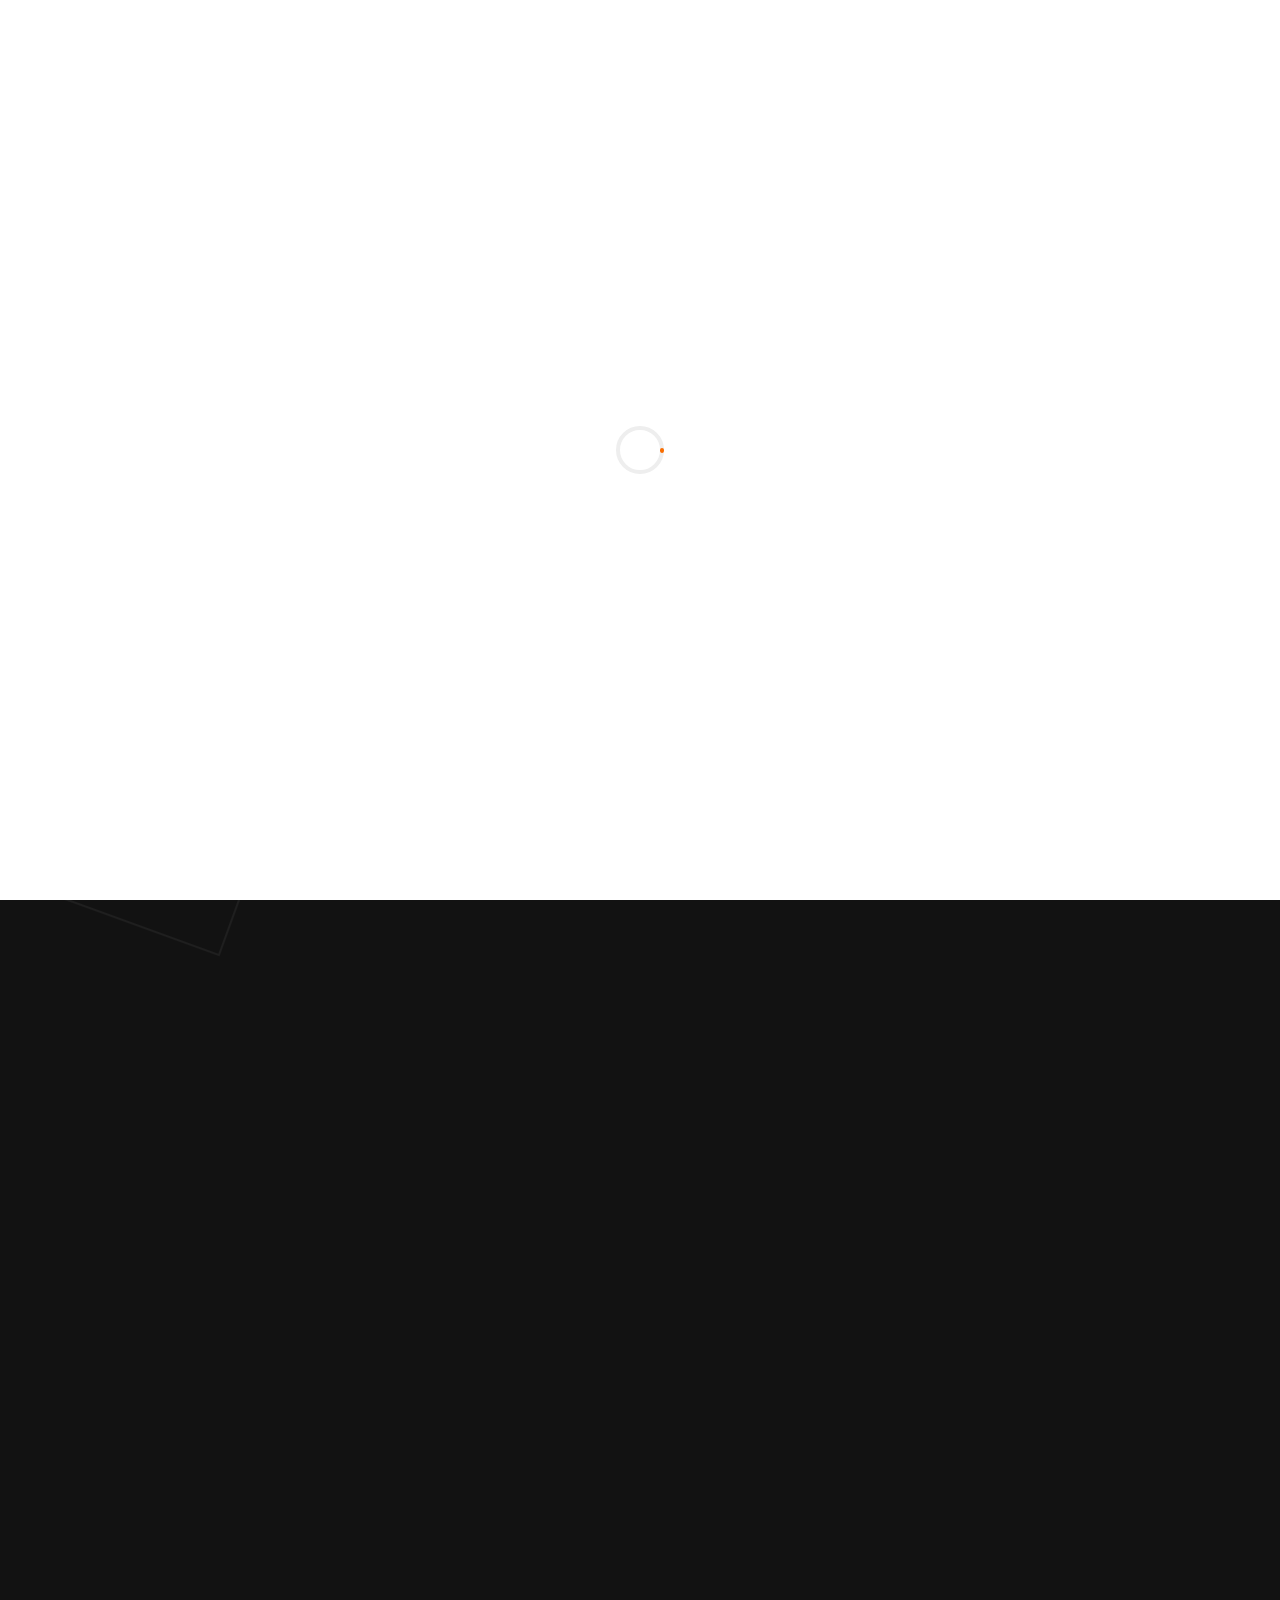
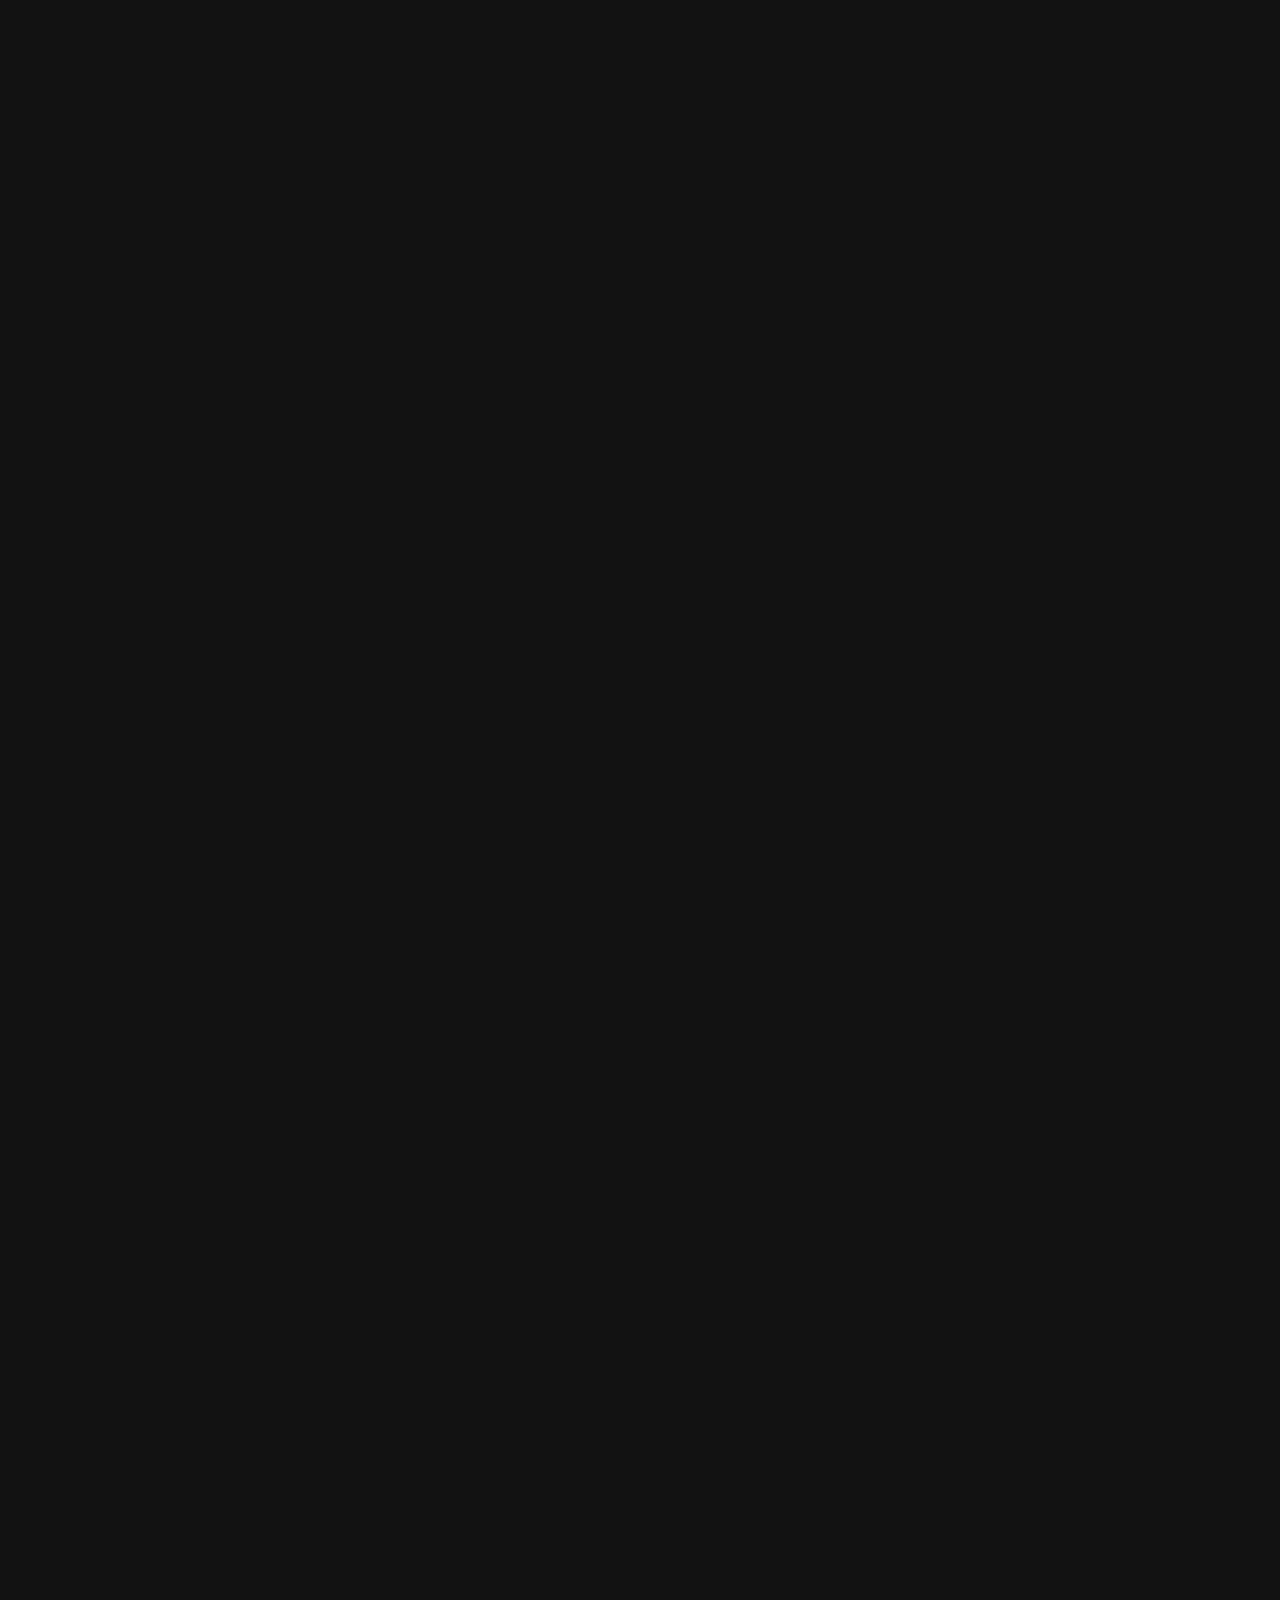
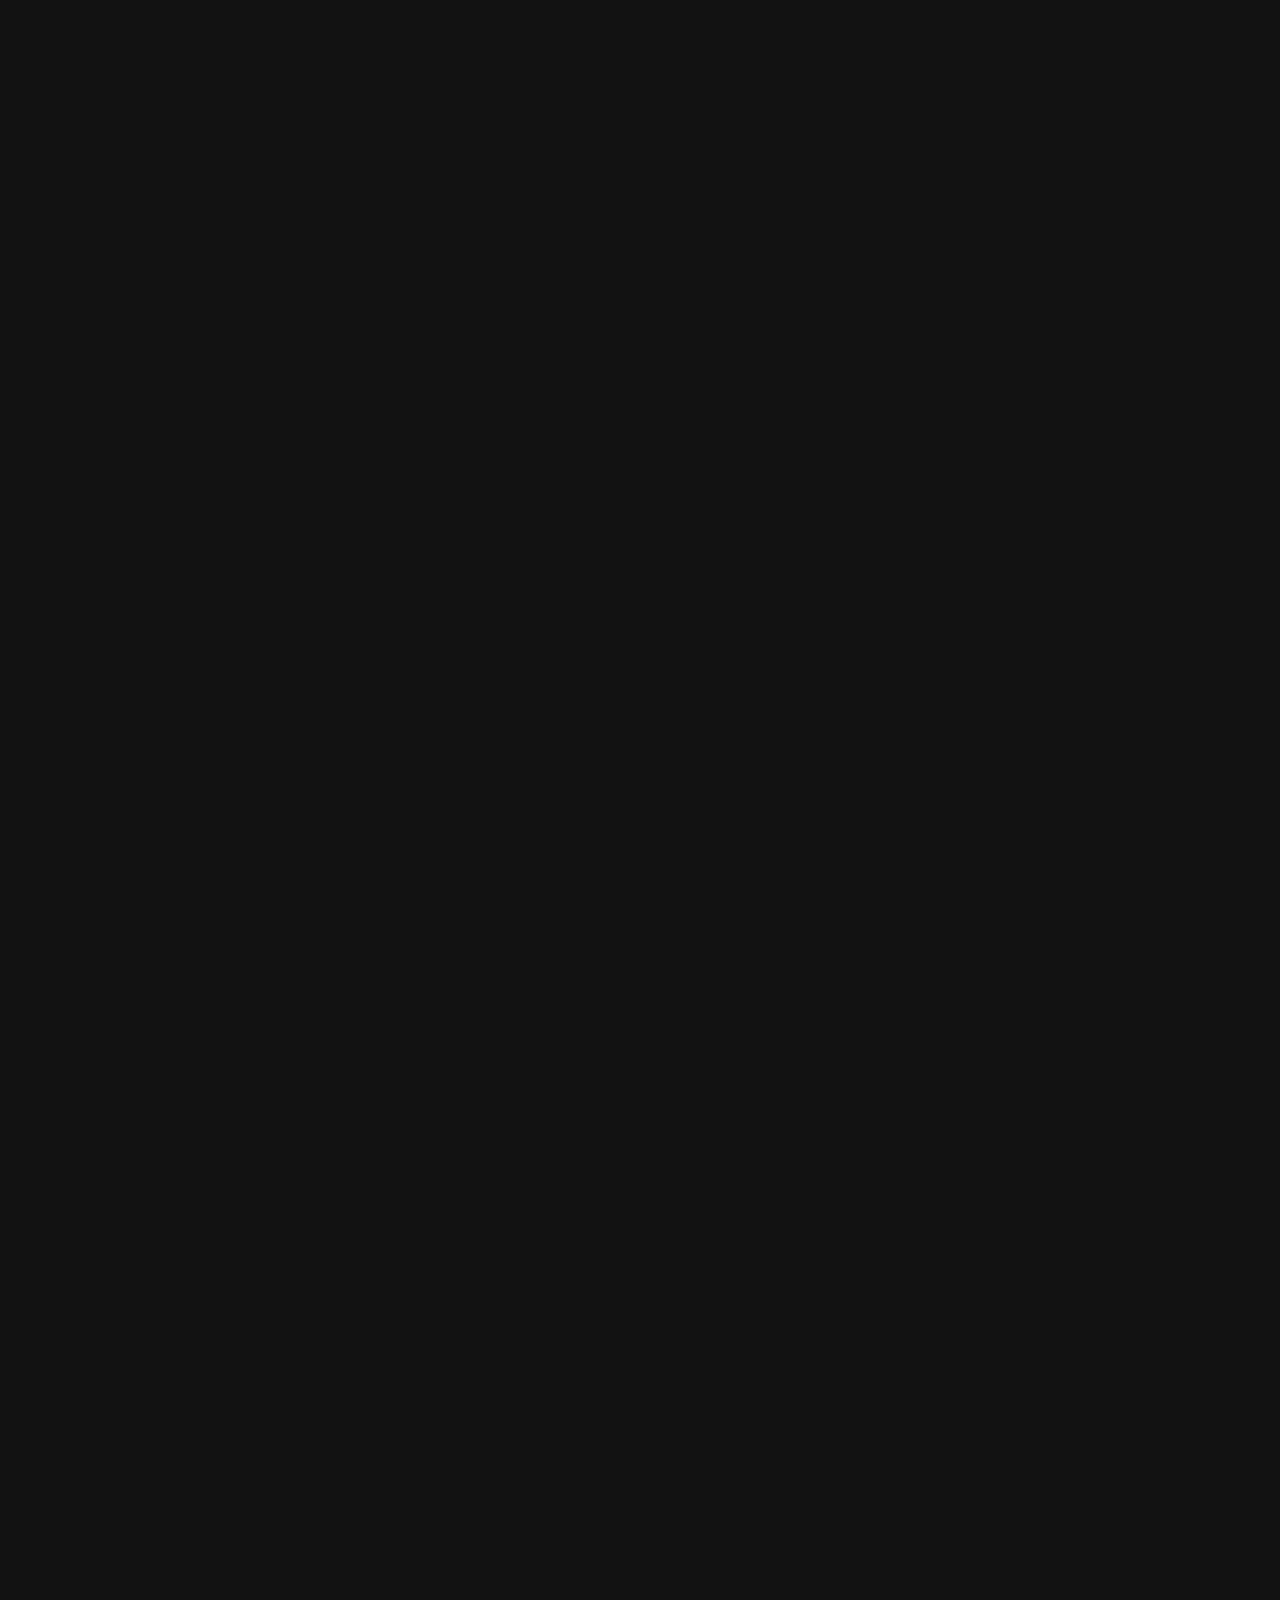
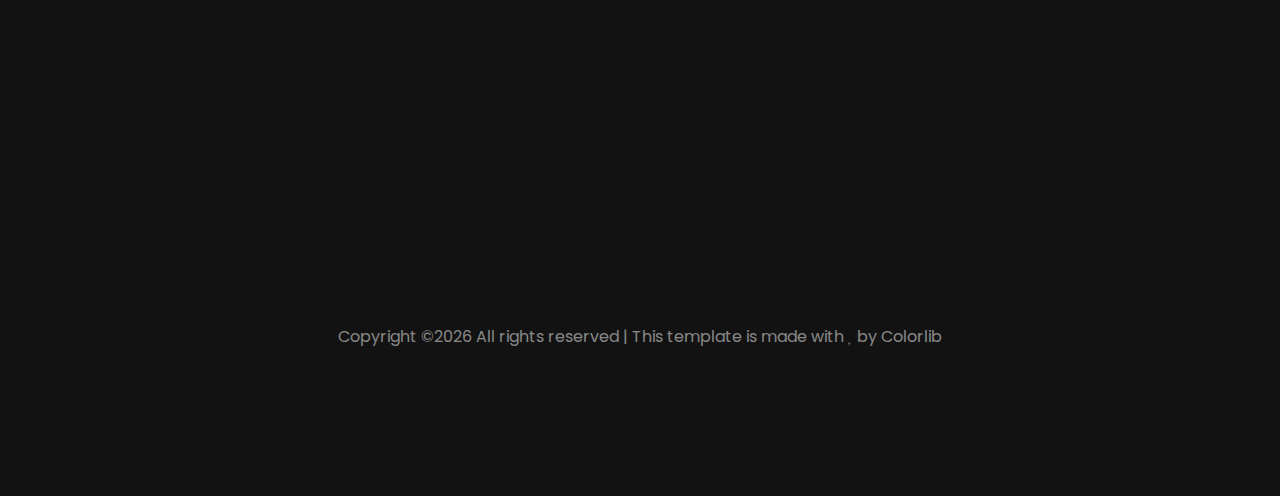
==== commit e7c9c820: "Update index.html" ====
--- a/index.html
+++ b/index.html
@@ -148,7 +148,7 @@
             </div>
           </div>
           <div class="block-3 d-md-flex ftco-animate" data-scrollax-parent="true">
-            <img src="images/BMT.PNG" alt="PersonalityTest.png"  width="600px" height="400px" data-scrollax=" properties: { translateY: '-35%'}">
+            <img src="images/MBT.PNG" alt="PersonalityTest.png"  width="600px" height="400px" data-scrollax=" properties: { translateY: '-35%'}">
             <div class="text order-1">
               <h2 class="heading">Personality Test</h2>
             </div>
@@ -167,9 +167,9 @@
           </div>
           <div class="row justify-content-center mb-5 pb-5">
               <div class="justify-content-center col-md-7 text-center heading-section ftco-animate">
-                <p>To me the test presents the generic attributes for a person, although I do not believe that every single detail of the test is true as some of the questions can be confusing to the person taking the test as it can be unrelatable to them.</p><p>
-                I don’t think that the results of the test can influence my behaviour in a team as I can behave differently depending on who I work with.</p><p>
-                Although I said that the results may not reflect every detail about the person, while forming a team I should consider the results of other as it will show what that person is like, their way of learning and how it can be beneficial towards how the team work together.
+                <p>To me the test presents the generic attributes for a person, although it does represent how someone is generally, I don't think that it represents someone 100%, as some of the questions can be confusing to the person taking the test as it can be unrelatable to them.</p><p>
+                I don’t think that the results of the test influences my behaviour in a team as I can behave differently depending on who I work with.</p><p>
+                While forming a team I should consider the results of other as it will show what that person is like, their way of learning and how it can be beneficial towards how the team work together.
                </p>
             </div>
           </div>
